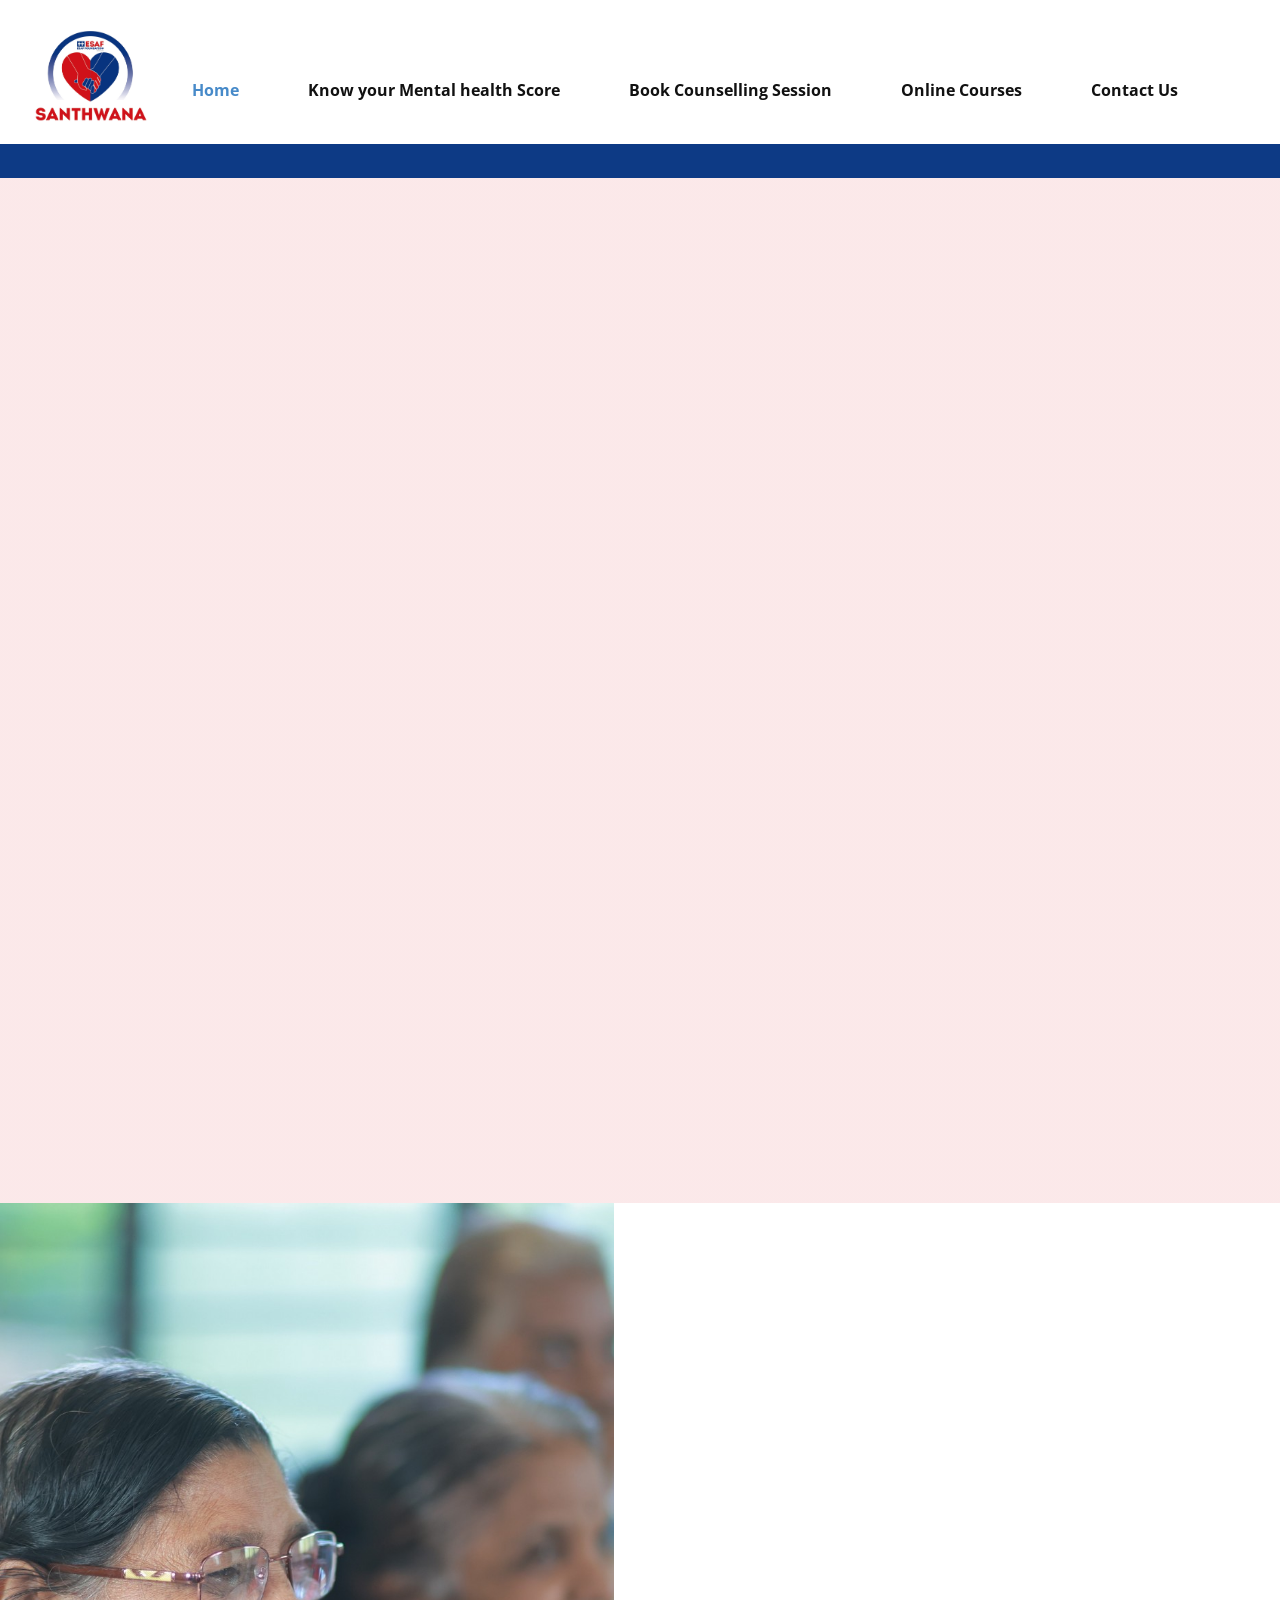
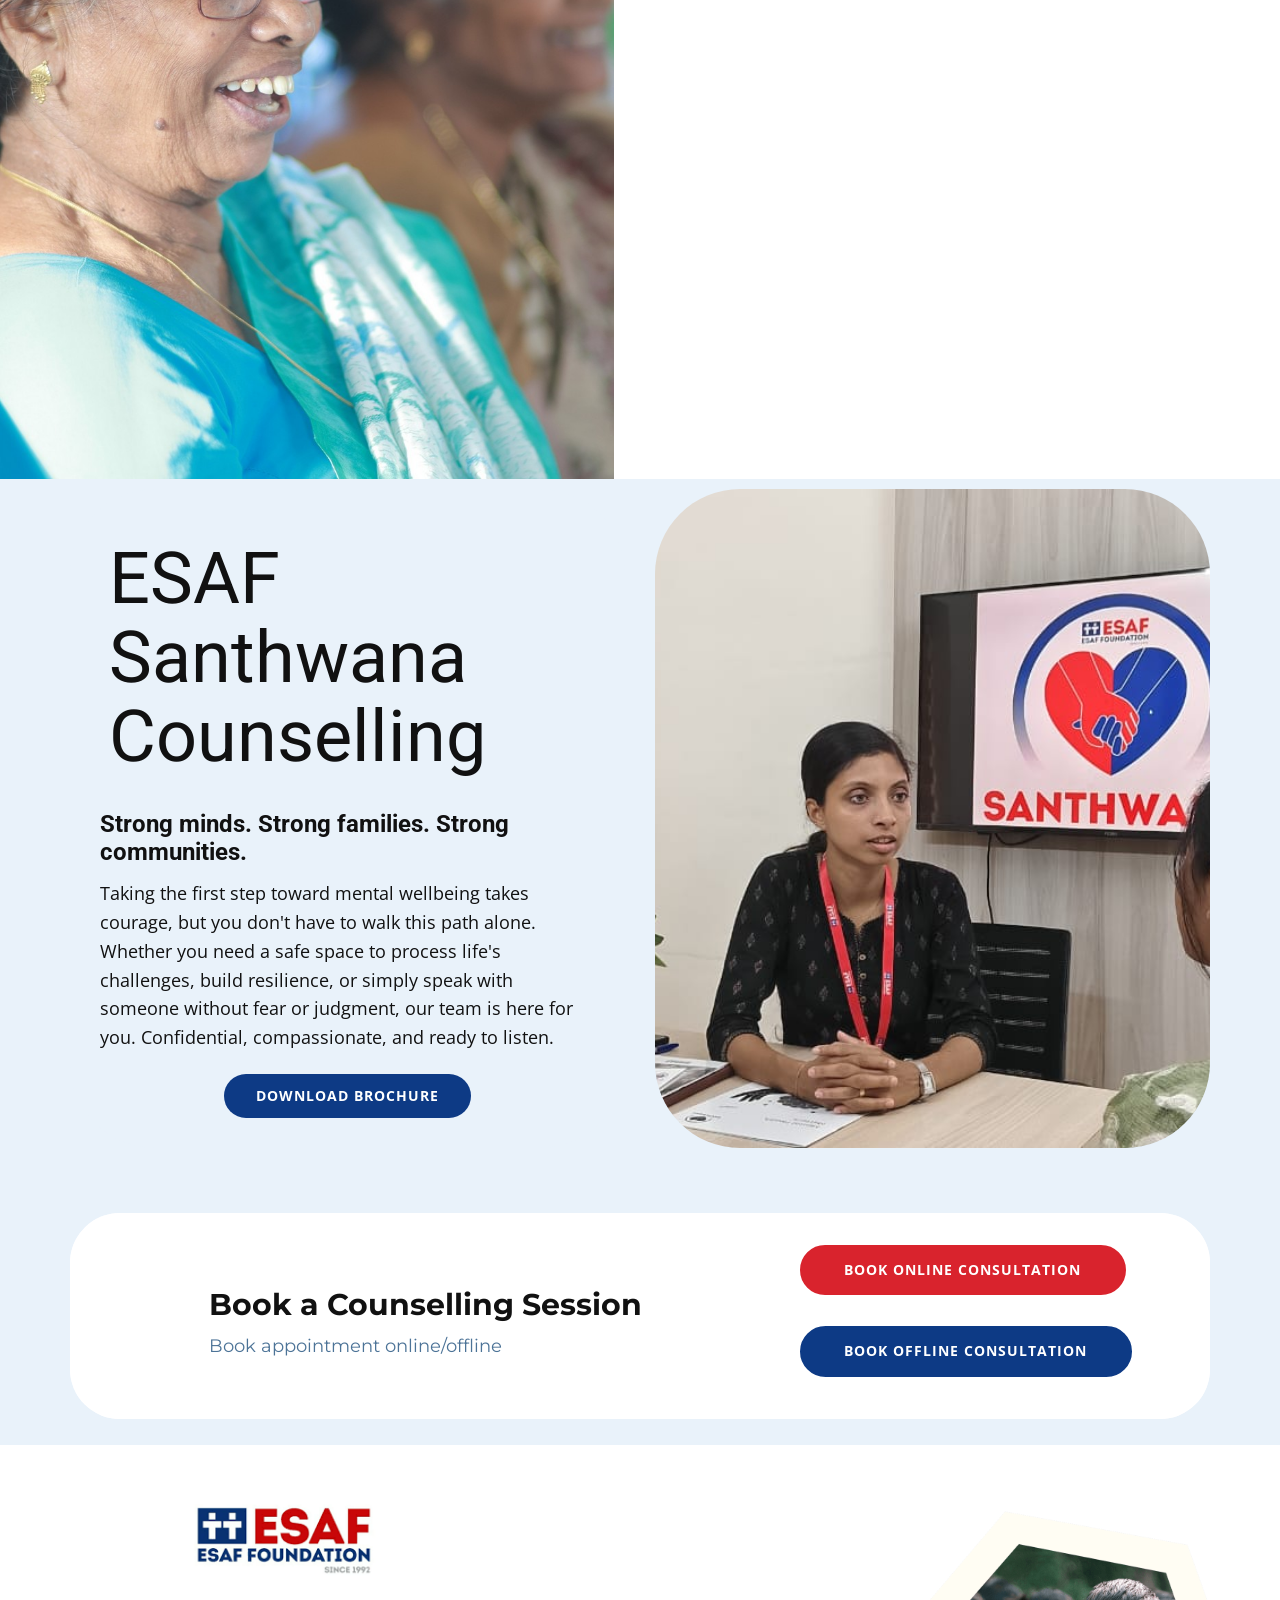
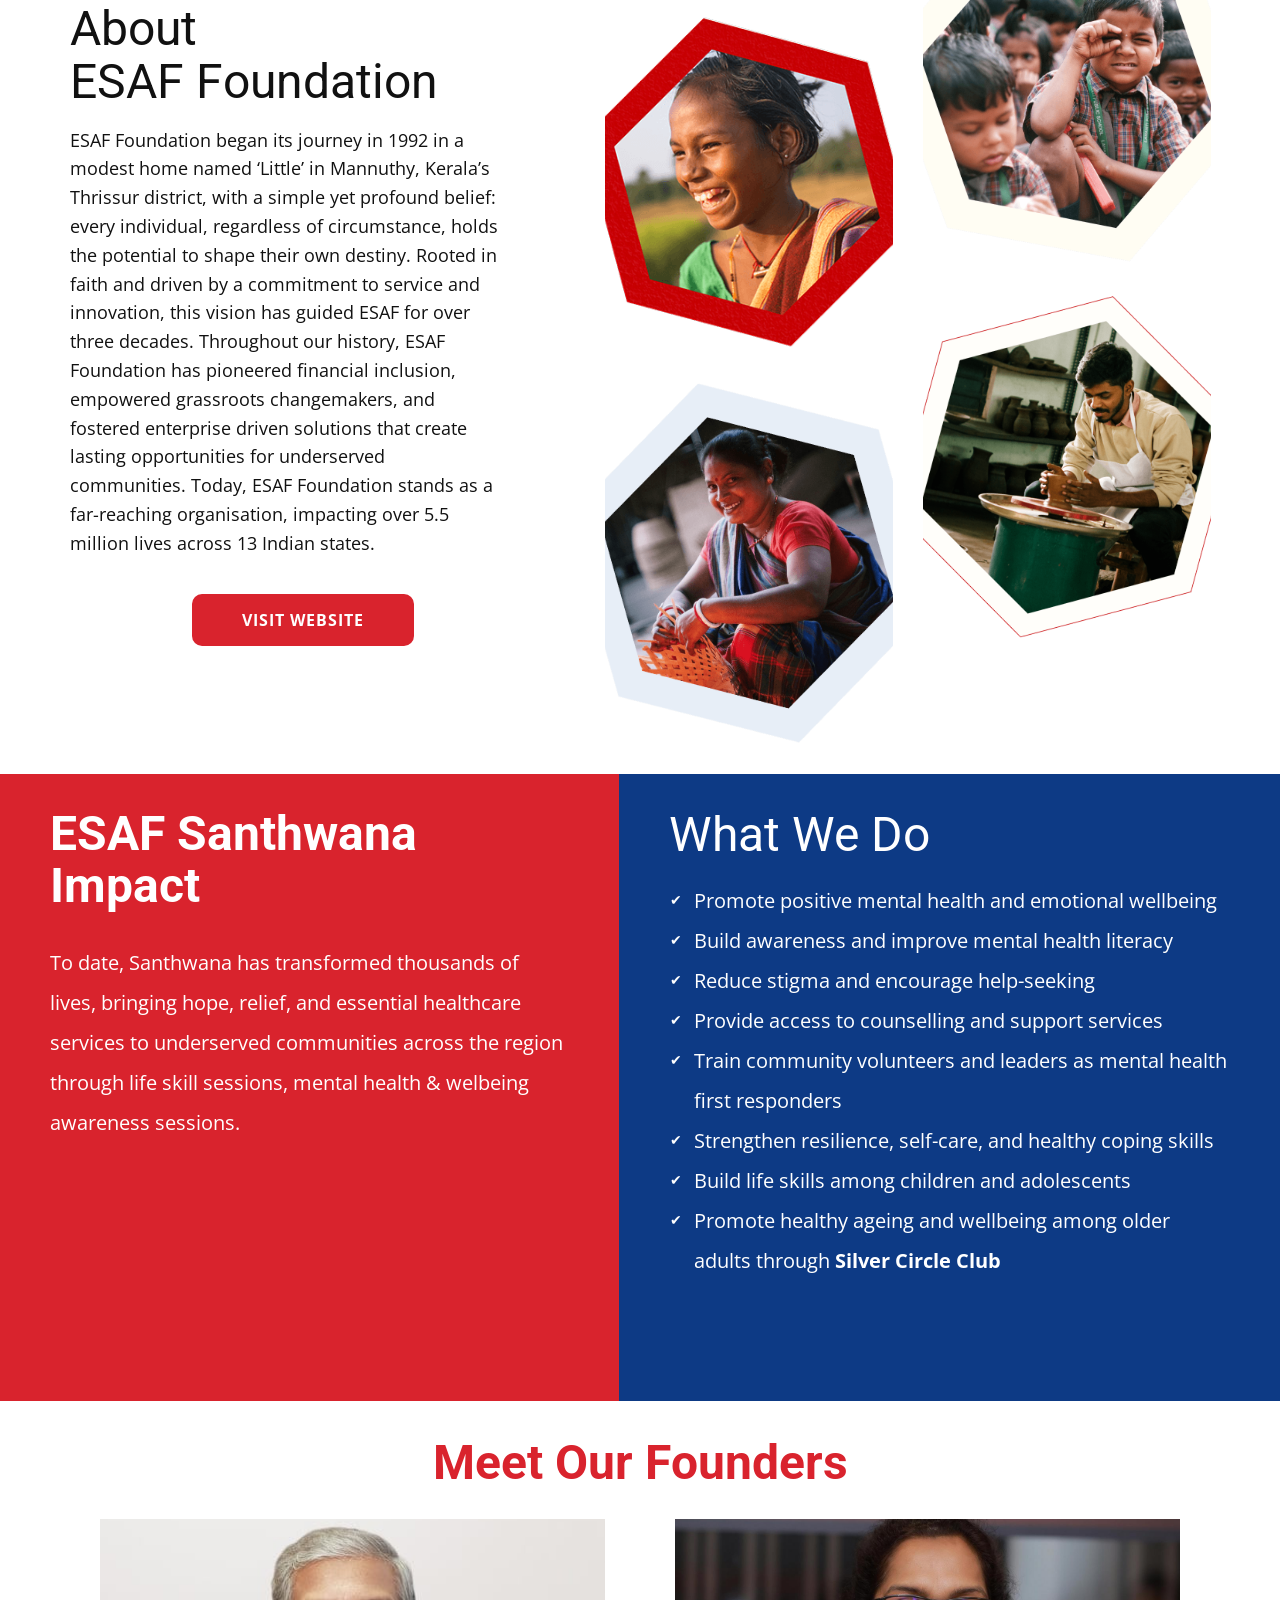
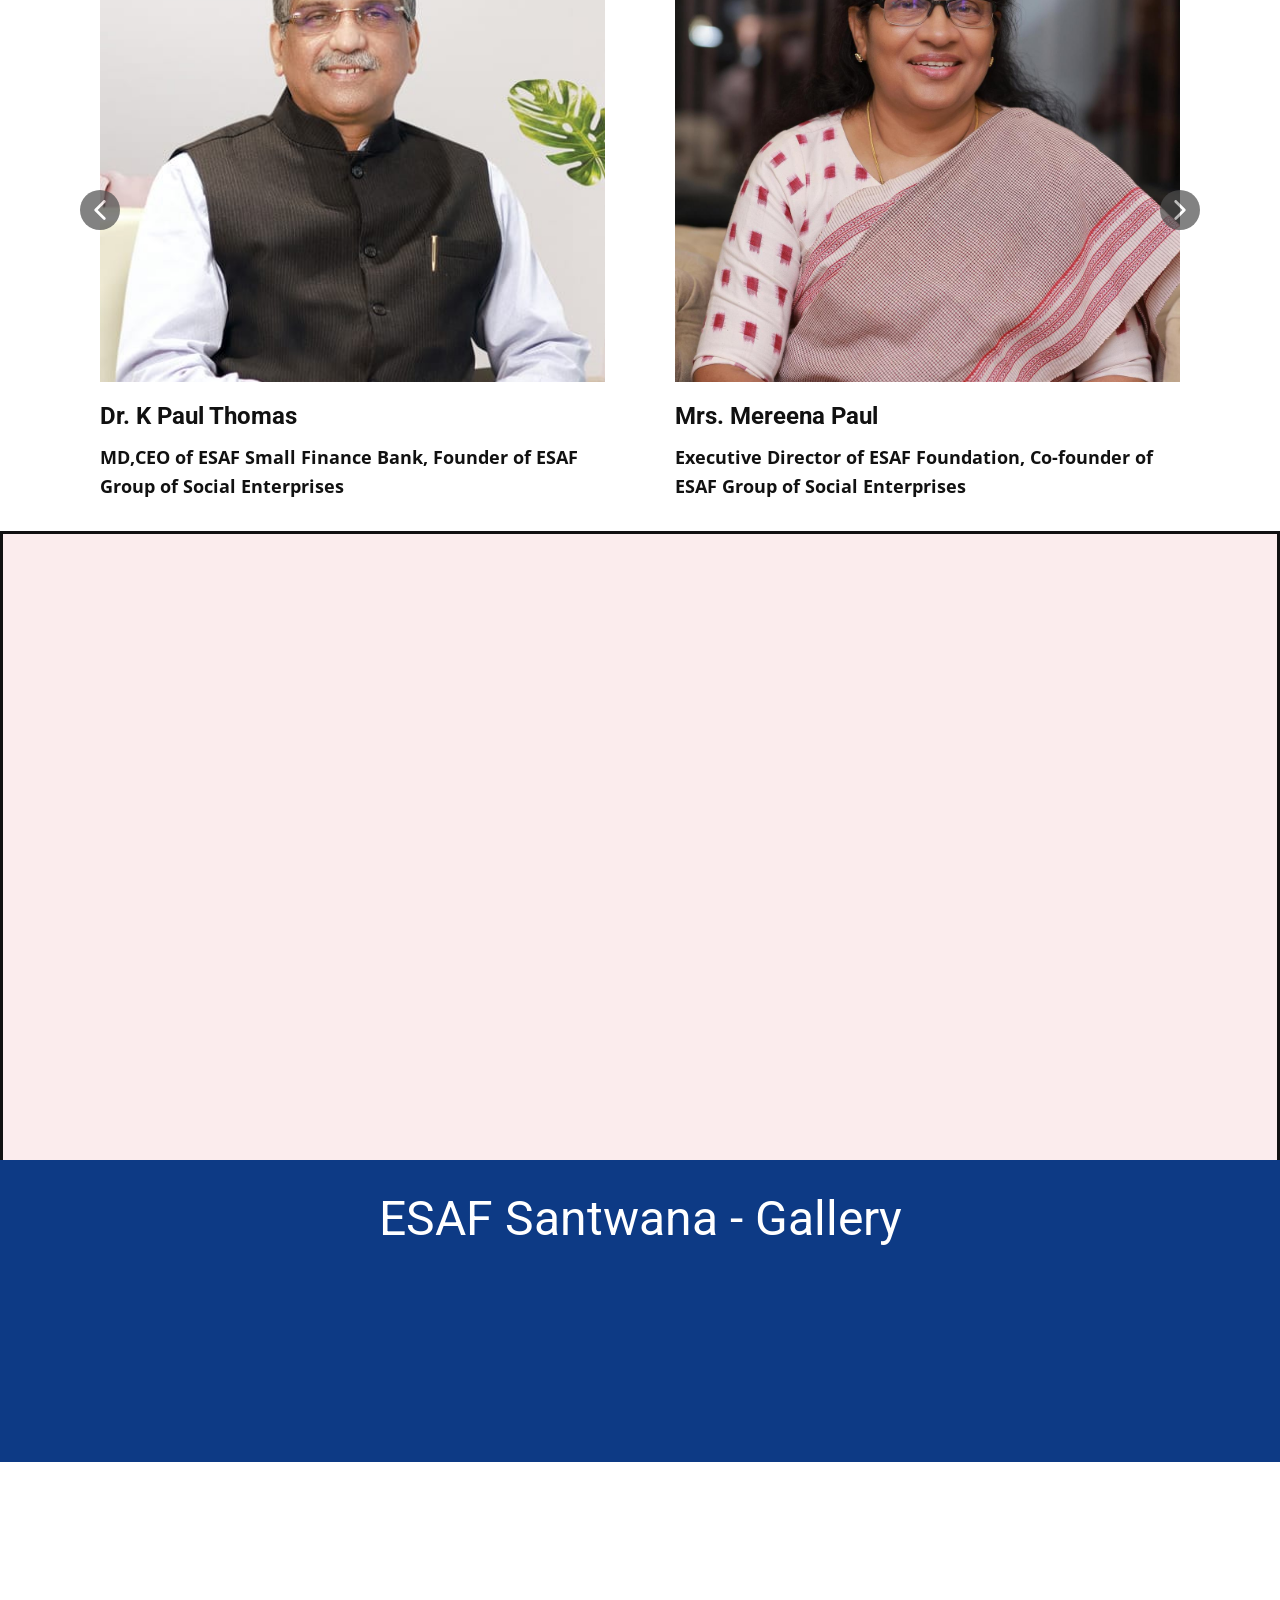
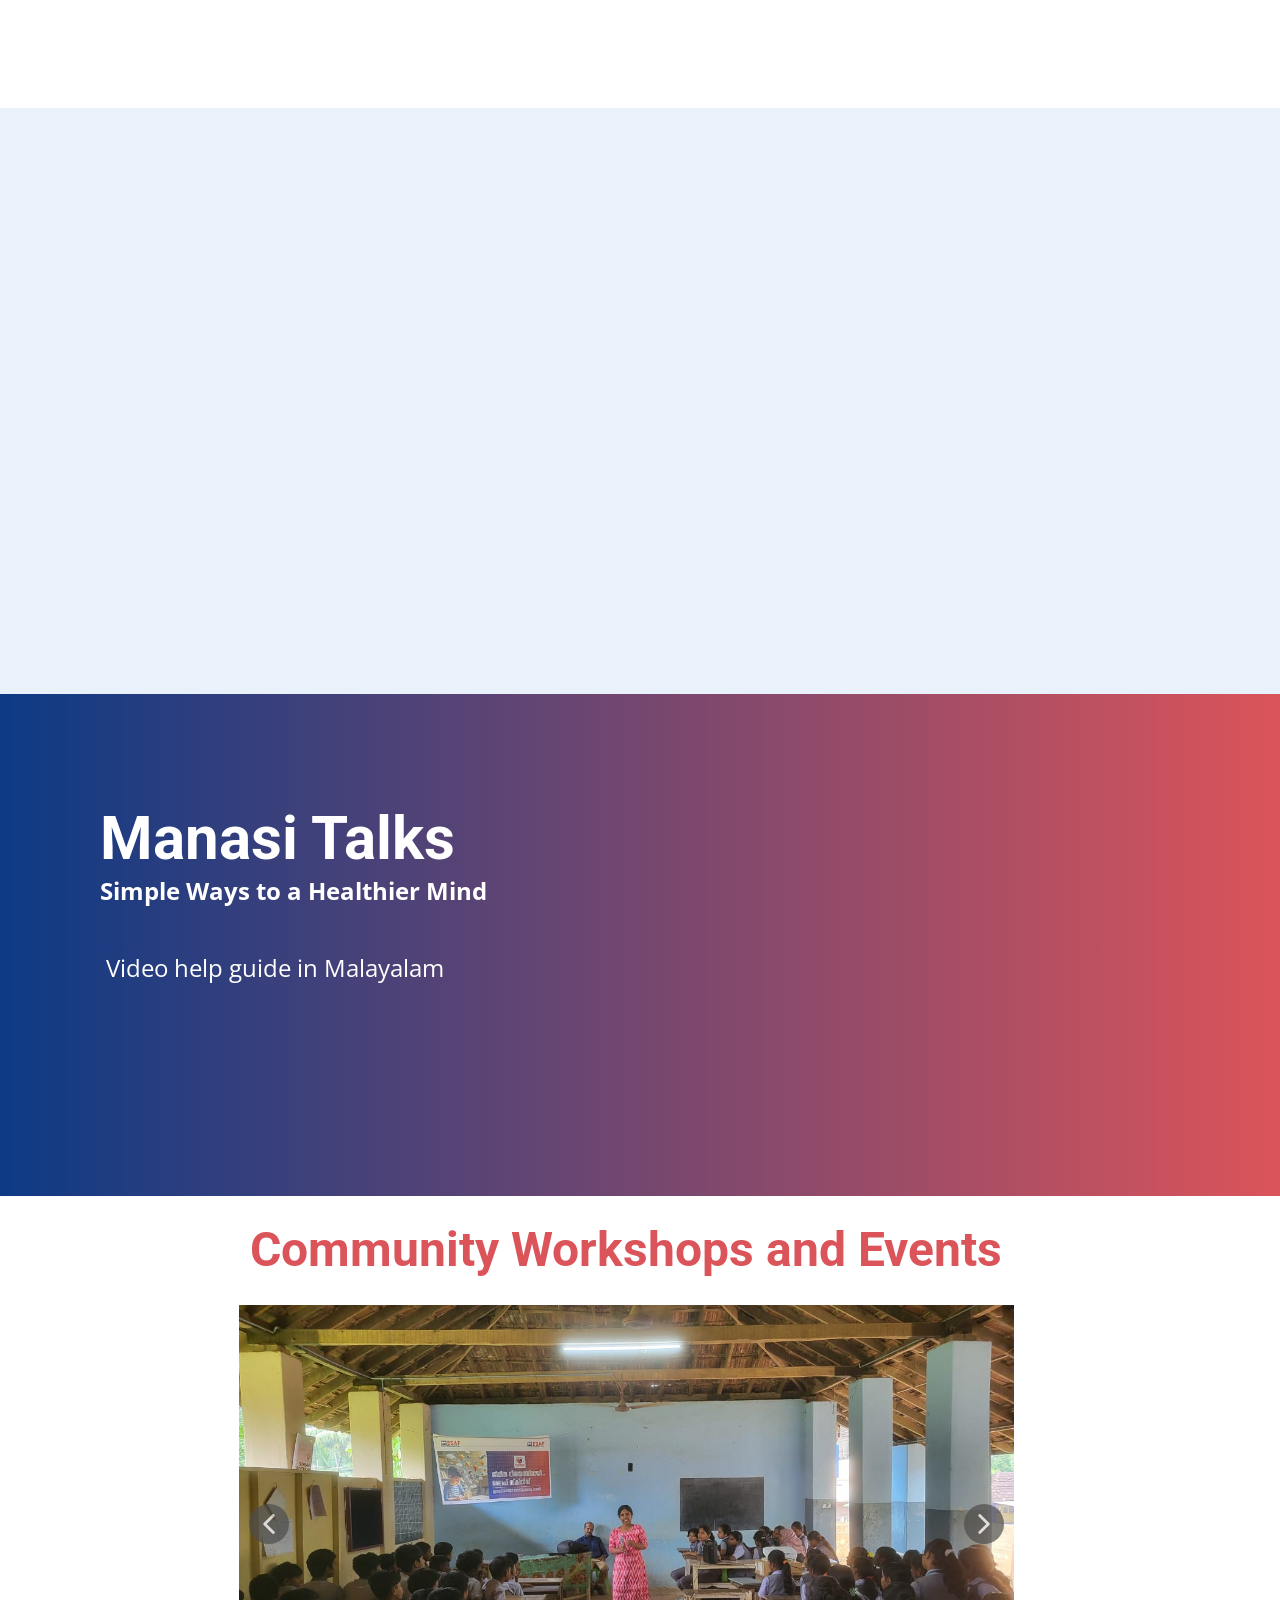
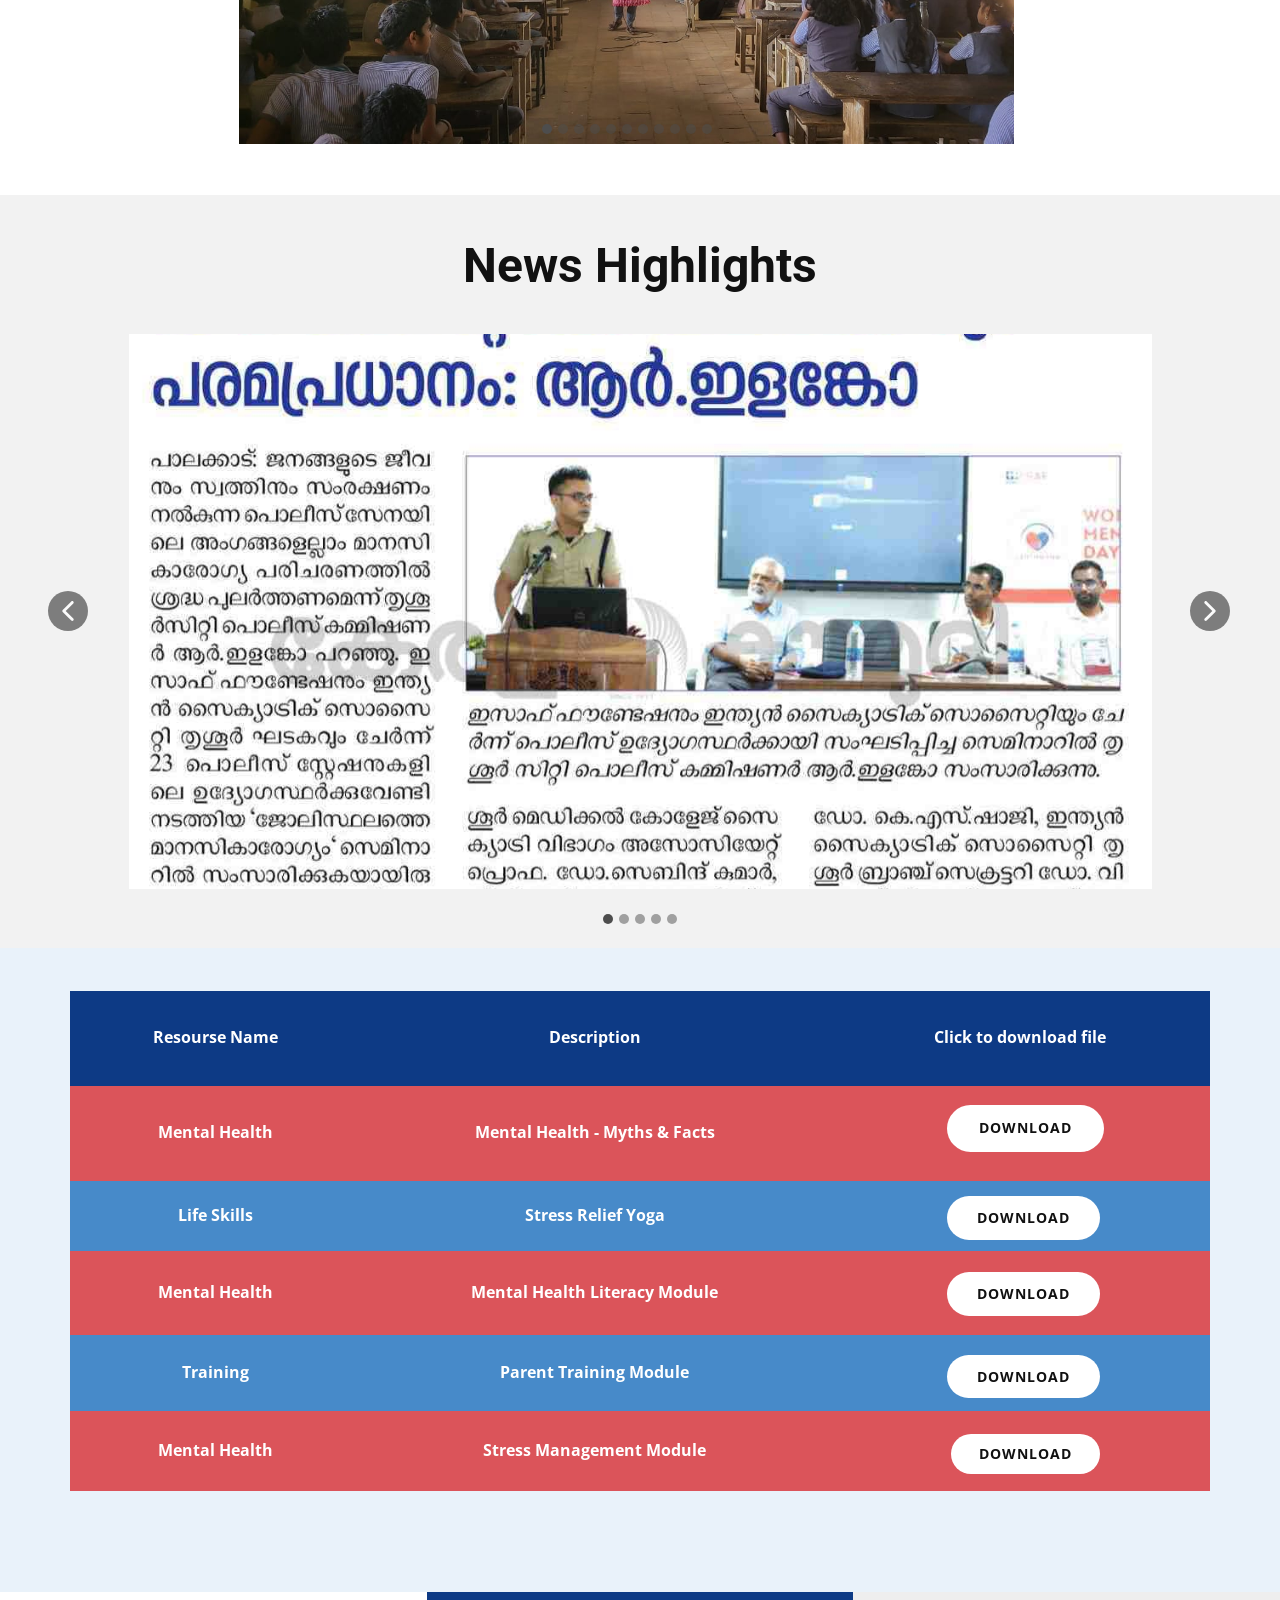
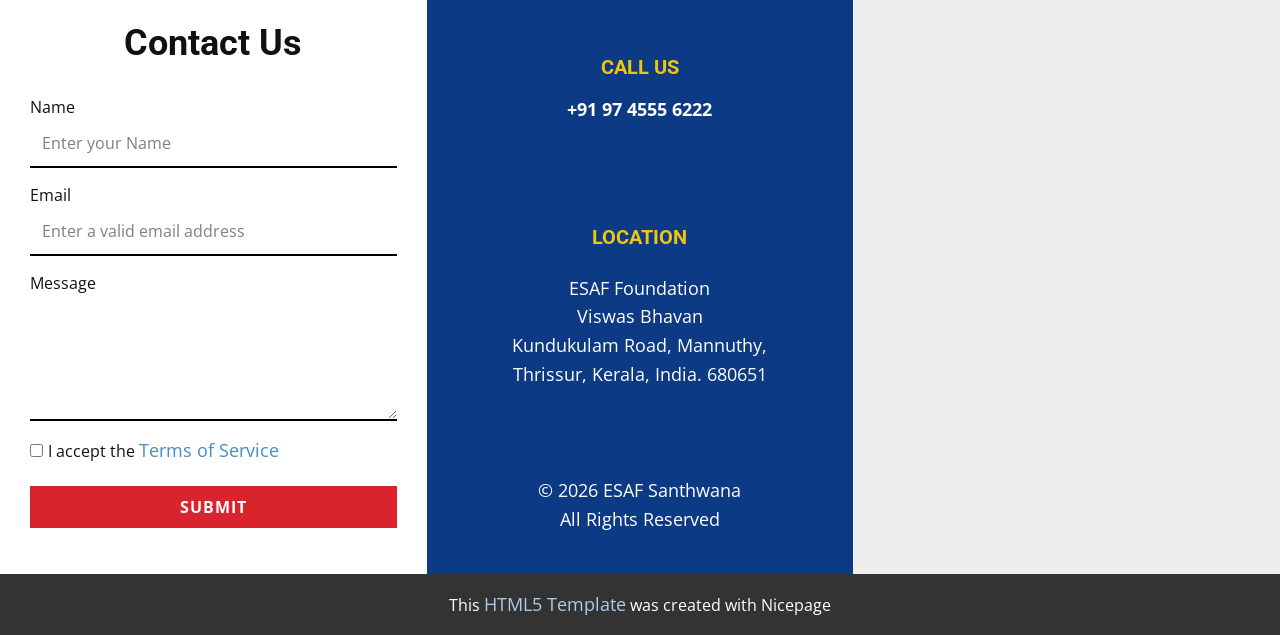
==== index.html @ f32e1648 "Add files via upload" ====
<!DOCTYPE html>
<html style="font-size: 16px;" lang="en"><head>
    <meta name="viewport" content="width=device-width, initial-scale=1.0">
    <meta charset="utf-8">
    <meta name="keywords" content="​Transform your&nbsp;health embrace life today!, ​Find Your Harmony and Health, Wellness Center, ​We provide&nbsp;services for you, ​Start Your Wellness Journey Today, ​Our Integrative Approach, ​Wellbeing workshops">
    <meta name="description" content="">
    <title>Home</title>
    <link rel="stylesheet" href="nicepage.css" media="screen">
<link rel="stylesheet" href="index.css" media="screen">
    <script class="u-script" type="text/javascript" src="jquery.js" defer=""></script>
    <script class="u-script" type="text/javascript" src="nicepage.js" defer=""></script>
    <meta name="generator" content="Nicepage 8.6.23, nicepage.com">
    <meta property="og:title" content="ESAF Santhwana">
    <meta property="og:description" content="A CSR project of ESAF Small Finance Bank">
    <meta property="og:image" content="images/resized.png">
    <link rel="icon" href="images/SanthwanaLogo.jpg">
    
    
    
    
    
    
    
    
    
    
    
    
    
    
    
    
    
    
    <link id="u-page-google-font" rel="stylesheet" href="https://fonts.googleapis.com/css2?display=swap&amp;family=Roboto:ital,wght@0,100;0,200;0,300;0,400;0,500;0,600;0,700;0,800;0,900;1,100;1,200;1,300;1,400;1,500;1,600;1,700;1,800;1,900&amp;family=Open+Sans:ital,wght@0,300;0,400;0,500;0,600;0,700;0,800;1,300;1,400;1,500;1,600;1,700;1,800&amp;family=Montserrat:ital,wght@0,100;0,200;0,300;0,400;0,500;0,600;0,700;0,800;0,900;1,100;1,200;1,300;1,400;1,500;1,600;1,700;1,800;1,900">
    <script type="application/ld+json">{
		"@context": "http://schema.org",
		"@type": "Organization",
		"name": "ESAF Santwana"
}</script>
    <meta name="theme-color" content="#478ac9">
    <meta property="og:type" content="website">
  <meta name="referrer" content="origin"><meta data-intl-tel-input-cdn-path="intlTelInput/"></head>
  <body data-home-page="Home.html" data-home-page-title="Home" data-path-to-root="./" data-include-products="false" class="u-body u-clearfix u-xl-mode" data-lang="en"><header class="u-clearfix u-header u-header" id="header"><div class="u-clearfix u-sheet u-valign-middle-xs u-sheet-1">
        <img class="u-image u-image-default u-preserve-proportions u-image-1" src="images/SanthwanaLogo.jpg?rand=093e" alt="" data-image-width="633" data-image-height="633">
        <nav class="u-menu u-menu-one-level u-offcanvas u-menu-1" role="navigation" aria-label="Menu navigation">
          <div class="menu-collapse" style="font-size: 1rem; letter-spacing: 0px; font-weight: 700;">
            <a class="u-button-style u-custom-left-right-menu-spacing u-custom-padding-bottom u-custom-text-hover-color u-custom-top-bottom-menu-spacing u-hamburger-link u-nav-link u-text-active-palette-1-base u-text-hover-palette-2-base u-hamburger-link-1" href="#" tabindex="-1" aria-label="Open menu" aria-controls="261f">
              <svg class="u-svg-link" viewBox="0 0 24 24"><use xlink:href="#menu-hamburger"></use></svg>
              <svg class="u-svg-content" version="1.1" id="menu-hamburger" viewBox="0 0 16 16" x="0px" y="0px" xmlns:xlink="http://www.w3.org/1999/xlink" xmlns="http://www.w3.org/2000/svg"><g><rect y="1" width="16" height="2"></rect><rect y="7" width="16" height="2"></rect><rect y="13" width="16" height="2"></rect>
</g></svg>
            </a>
          </div>
          <div class="u-custom-menu u-nav-container">
            <ul class="u-nav u-unstyled u-nav-1" role="menubar"><li role="none" class="u-nav-item"><a role="menuitem" class="u-button-style u-nav-link u-text-active-palette-1-base u-text-hover-palette-1-base u-nav-link-2" href="./">Home</a>
</li><li role="none" class="u-nav-item"><a role="menuitem" class="u-button-style u-nav-link u-text-active-palette-1-base u-text-hover-palette-1-base u-nav-link-2" href="Know-your-Mental-Health-Score.html" target="_blank">Know your Mental health Score</a>
</li><li role="none" class="u-nav-item"><a role="menuitem" class="u-button-style u-nav-link u-text-active-palette-1-base u-text-hover-palette-1-base u-nav-link-2" href="Book-Counselling-Session.html" target="_blank">Book Counselling Session</a>
</li><li role="none" class="u-nav-item"><a role="menuitem" class="u-button-style u-nav-link u-text-active-palette-1-base u-text-hover-palette-1-base u-nav-link-2" href="Online-Courses.html" target="_blank">Online Courses</a>
</li><li role="none" class="u-nav-item"><a tabindex="-1" role="menuitem" class="u-button-style u-nav-link u-text-active-palette-1-base u-text-hover-palette-1-base u-nav-link-2" href="./#block-24" data-page-id="1332116969" target="_blank">Contact Us</a>
</li></ul>
          </div>
          <div class="u-custom-menu u-nav-container-collapse" id="261f" role="region" aria-label="Menu panel">
            <div class="u-black u-container-style u-inner-container-layout u-opacity u-opacity-95 u-sidenav">
              <div class="u-inner-container-layout u-sidenav-overflow">
                <div class="u-menu-close" tabindex="-1" aria-label="Close menu"></div>
                <ul class="u-align-center u-nav u-popupmenu-items u-unstyled u-nav-2" role="menubar"><li role="none" class="u-nav-item"><a role="menuitem" class="u-button-style u-nav-link" href="./">Home</a>
</li><li role="none" class="u-nav-item"><a role="menuitem" class="u-button-style u-nav-link" href="Know-your-Mental-Health-Score.html" target="_blank">Know your Mental health Score</a>
</li><li role="none" class="u-nav-item"><a role="menuitem" class="u-button-style u-nav-link" href="Book-Counselling-Session.html" target="_blank">Book Counselling Session</a>
</li><li role="none" class="u-nav-item"><a role="menuitem" class="u-button-style u-nav-link" href="Online-Courses.html" target="_blank">Online Courses</a>
</li><li role="none" class="u-nav-item"><a tabindex="-1" role="menuitem" class="u-button-style u-nav-link" href="./#block-24" data-page-id="1332116969" target="_blank">Contact Us</a>
</li></ul>
              </div>
            </div>
            <div class="u-black u-menu-overlay u-opacity u-opacity-70"></div>
          </div>
        </nav>
      </div></header>
    <section class="u-clearfix u-color-var u-section-1" id="block-9">
      <div class="u-clearfix u-sheet u-sheet-1"></div>
    </section>
    <section class="u-align-center u-clearfix u-container-align-center u-shading u-valign-top-lg u-section-2" src="" id="block-13">
      <div class="u-container-style u-expanded-width u-group u-image u-shading u-image-1" data-image-width="1600" data-image-height="928" data-animation-name="customAnimationIn" data-animation-duration="1000" data-animation-delay="0" data-animation-direction="">
        <div class="u-container-layout u-container-layout-1">
          <h2 class="u-align-center u-text u-text-1">ESAF Santhwana <br>A Project of ESAF Foundation
          </h2>
        </div>
      </div>
      <div class="data-layout-selected u-clearfix u-gutter-30 u-layout-wrap u-layout-wrap-1">
        <div class="u-layout">
          <div class="u-layout-row">
            <div class="u-size-15 u-size-30-md">
              <div class="u-layout-col">
                <div class="u-container-style u-layout-cell u-size-20 u-layout-cell-1">
                  <div class="u-container-layout u-container-layout-2"></div>
                </div>
                <div class="u-align-center u-container-align-center u-container-style u-layout-cell u-radius u-shape-round u-size-40 u-white u-layout-cell-2" data-animation-name="customAnimationIn" data-animation-duration="1500" data-animation-delay="250">
                  <div class="u-container-layout u-valign-top-xl u-container-layout-3"><span class="u-align-center u-icon u-icon-circle u-palette-1-light-3 u-text-palette-1-base u-icon-1" data-animation-name="" data-animation-duration="0" data-animation-delay="0" data-animation-direction=""><svg class="u-svg-link" preserveAspectRatio="xMidYMin slice" viewBox="0 0 60 60" style=""><use xlink:href="#svg-7fd7"></use></svg><svg class="u-svg-content" viewBox="0 0 60 60" x="0px" y="0px" id="svg-7fd7" style="enable-background:new 0 0 60 60;"><g><path d="M55.014,45.389l-9.553-4.776C44.56,40.162,44,39.256,44,38.248v-3.381c0.229-0.28,0.47-0.599,0.719-0.951
		c1.239-1.75,2.232-3.698,2.954-5.799C49.084,27.47,50,26.075,50,24.5v-4c0-0.963-0.36-1.896-1-2.625v-5.319
		c0.056-0.55,0.276-3.824-2.092-6.525C44.854,3.688,41.521,2.5,37,2.5s-7.854,1.188-9.908,3.53
		c-2.368,2.701-2.148,5.976-2.092,6.525v5.319c-0.64,0.729-1,1.662-1,2.625v4c0,1.217,0.553,2.352,1.497,3.109
		c0.916,3.627,2.833,6.36,3.503,7.237v3.309c0,0.968-0.528,1.856-1.377,2.32l-8.921,4.866c-2.9,1.582-4.701,4.616-4.701,7.92V57.5
		h46v-4.043C60,50.019,58.089,46.927,55.014,45.389z"></path><path d="M17.983,44.025l8.921-4.866c0.367-0.201,0.596-0.586,0.596-1.004v-2.814c-0.885-1.232-2.446-3.712-3.337-6.91
		C23.1,27.399,22.5,25.994,22.5,24.5v-4c0-1.124,0.352-2.219,1-3.141v-4.733c-0.034-0.383-0.074-1.269,0.096-2.395
		C22.219,9.751,20.687,9.5,19,9.5c-10.389,0-10.994,8.855-11,9v4.579c-0.648,0.706-1,1.521-1,2.33v3.454
		c0,1.079,0.483,2.085,1.311,2.765c0.825,3.11,2.854,5.46,3.644,6.285v2.743c0,0.787-0.428,1.509-1.171,1.915l-6.653,4.173
		C1.583,48.134,0,50.801,0,53.703V57.5h12.5v-4.238C12.5,49.409,14.601,45.87,17.983,44.025z"></path>
</g></svg></span>
                    <h4 class="u-align-center u-text u-text-2">Manomithra</h4>
                    <p class="u-align-center u-text u-text-3" data-animation-out="0">Manomithra is a curriculam based training to prepare people to be&nbsp;mental health first responders</p>
                  </div>
                </div>
              </div>
            </div>
            <div class="u-size-15 u-size-30-md">
              <div class="u-layout-col">
                <div class="u-align-center u-container-align-center u-container-style u-layout-cell u-radius u-shape-round u-size-40 u-white u-layout-cell-3" data-animation-name="customAnimationIn" data-animation-duration="1500" data-animation-delay="250">
                  <div class="u-container-layout u-container-layout-4"><span class="u-align-center u-icon u-icon-circle u-palette-1-light-3 u-text-palette-1-base u-icon-2" data-animation-name="" data-animation-duration="0" data-animation-delay="0" data-animation-direction=""><svg class="u-svg-link" preserveAspectRatio="xMidYMin slice" viewBox="0 0 55 55" style=""><use xlink:href="#svg-4759"></use></svg><svg class="u-svg-content" viewBox="0 0 55 55" x="0px" y="0px" id="svg-4759" style="enable-background:new 0 0 55 55;"><path d="M55,27.5C55,12.337,42.663,0,27.5,0S0,12.337,0,27.5c0,8.009,3.444,15.228,8.926,20.258l-0.026,0.023l0.892,0.752
	c0.058,0.049,0.121,0.089,0.179,0.137c0.474,0.393,0.965,0.766,1.465,1.127c0.162,0.117,0.324,0.234,0.489,0.348
	c0.534,0.368,1.082,0.717,1.642,1.048c0.122,0.072,0.245,0.142,0.368,0.212c0.613,0.349,1.239,0.678,1.88,0.98
	c0.047,0.022,0.095,0.042,0.142,0.064c2.089,0.971,4.319,1.684,6.651,2.105c0.061,0.011,0.122,0.022,0.184,0.033
	c0.724,0.125,1.456,0.225,2.197,0.292c0.09,0.008,0.18,0.013,0.271,0.021C25.998,54.961,26.744,55,27.5,55
	c0.749,0,1.488-0.039,2.222-0.098c0.093-0.008,0.186-0.013,0.279-0.021c0.735-0.067,1.461-0.164,2.178-0.287
	c0.062-0.011,0.125-0.022,0.187-0.034c2.297-0.412,4.495-1.109,6.557-2.055c0.076-0.035,0.153-0.068,0.229-0.104
	c0.617-0.29,1.22-0.603,1.811-0.936c0.147-0.083,0.293-0.167,0.439-0.253c0.538-0.317,1.067-0.648,1.581-1
	c0.185-0.126,0.366-0.259,0.549-0.391c0.439-0.316,0.87-0.642,1.289-0.983c0.093-0.075,0.193-0.14,0.284-0.217l0.915-0.764
	l-0.027-0.023C51.523,42.802,55,35.55,55,27.5z M2,27.5C2,13.439,13.439,2,27.5,2S53,13.439,53,27.5
	c0,7.577-3.325,14.389-8.589,19.063c-0.294-0.203-0.59-0.385-0.893-0.537l-8.467-4.233c-0.76-0.38-1.232-1.144-1.232-1.993v-2.957
	c0.196-0.242,0.403-0.516,0.617-0.817c1.096-1.548,1.975-3.27,2.616-5.123c1.267-0.602,2.085-1.864,2.085-3.289v-3.545
	c0-0.867-0.318-1.708-0.887-2.369v-4.667c0.052-0.52,0.236-3.448-1.883-5.864C34.524,9.065,31.541,8,27.5,8
	s-7.024,1.065-8.867,3.168c-2.119,2.416-1.935,5.346-1.883,5.864v4.667c-0.568,0.661-0.887,1.502-0.887,2.369v3.545
	c0,1.101,0.494,2.128,1.34,2.821c0.81,3.173,2.477,5.575,3.093,6.389v2.894c0,0.816-0.445,1.566-1.162,1.958l-7.907,4.313
	c-0.252,0.137-0.502,0.297-0.752,0.476C5.276,41.792,2,35.022,2,27.5z"></path></svg></span>
                    <h4 class="u-align-center u-text u-text-4">Santwanasparsham</h4>
                    <p class="u-align-center u-text u-text-5">Mental health awareness creation through community workshops, online sessions and campaigns/events for specific groups</p>
                  </div>
                </div>
                <div class="u-container-style u-hidden-xs u-layout-cell u-size-20 u-layout-cell-4">
                  <div class="u-container-layout u-container-layout-5"></div>
                </div>
              </div>
            </div>
            <div class="u-size-15 u-size-30-md">
              <div class="u-layout-col">
                <div class="u-container-style u-hidden-xs u-layout-cell u-size-20 u-layout-cell-5">
                  <div class="u-container-layout u-container-layout-6"></div>
                </div>
                <div class="u-align-center u-container-align-center u-container-style u-layout-cell u-radius u-shape-round u-size-40 u-white u-layout-cell-6" data-animation-name="customAnimationIn" data-animation-duration="1500" data-animation-delay="250">
                  <div class="u-container-layout u-valign-top-xl u-container-layout-7"><span class="u-align-center u-icon u-icon-circle u-palette-1-light-3 u-text-palette-1-base u-icon-3" data-animation-name="" data-animation-duration="0" data-animation-delay="0" data-animation-direction=""><svg class="u-svg-link" preserveAspectRatio="xMidYMin slice" viewBox="0 0 60 60" style=""><use xlink:href="#svg-25fa"></use></svg><svg class="u-svg-content" viewBox="0 0 60 60" x="0px" y="0px" id="svg-25fa" style="enable-background:new 0 0 60 60;"><path d="M55.014,45.389l-9.553-4.776C44.56,40.162,44,39.256,44,38.248v-3.381c0.229-0.28,0.47-0.599,0.719-0.951
	c1.239-1.75,2.232-3.698,2.954-5.799C49.084,27.47,50,26.075,50,24.5v-4c0-0.963-0.36-1.896-1-2.625v-5.319
	c0.056-0.55,0.276-3.824-2.092-6.525C44.854,3.688,41.521,2.5,37,2.5s-7.854,1.188-9.908,3.53c-1.435,1.637-1.918,3.481-2.064,4.805
	C23.314,9.949,21.294,9.5,19,9.5c-10.389,0-10.994,8.855-11,9v4.579c-0.648,0.706-1,1.521-1,2.33v3.454
	c0,1.079,0.483,2.085,1.311,2.765c0.825,3.11,2.854,5.46,3.644,6.285v2.743c0,0.787-0.428,1.509-1.171,1.915l-6.653,4.173
	C1.583,48.134,0,50.801,0,53.703V57.5h14h2h44v-4.043C60,50.019,58.089,46.927,55.014,45.389z M14,53.262V55.5H2v-1.797
	c0-2.17,1.184-4.164,3.141-5.233l6.652-4.173c1.333-0.727,2.161-2.121,2.161-3.641v-3.591l-0.318-0.297
	c-0.026-0.024-2.683-2.534-3.468-5.955l-0.091-0.396l-0.342-0.22C9.275,29.899,9,29.4,9,28.863v-3.454
	c0-0.36,0.245-0.788,0.671-1.174L10,23.938l-0.002-5.38C10.016,18.271,10.537,11.5,19,11.5c2.393,0,4.408,0.553,6,1.644v4.731
	c-0.64,0.729-1,1.662-1,2.625v4c0,0.304,0.035,0.603,0.101,0.893c0.027,0.116,0.081,0.222,0.118,0.334
	c0.055,0.168,0.099,0.341,0.176,0.5c0.001,0.002,0.002,0.003,0.003,0.005c0.256,0.528,0.629,1,1.099,1.377
	c0.005,0.019,0.011,0.036,0.016,0.054c0.06,0.229,0.123,0.457,0.191,0.68l0.081,0.261c0.014,0.046,0.031,0.093,0.046,0.139
	c0.035,0.108,0.069,0.215,0.105,0.321c0.06,0.175,0.123,0.356,0.196,0.553c0.031,0.082,0.065,0.156,0.097,0.237
	c0.082,0.209,0.164,0.411,0.25,0.611c0.021,0.048,0.039,0.1,0.06,0.147l0.056,0.126c0.026,0.058,0.053,0.11,0.079,0.167
	c0.098,0.214,0.194,0.421,0.294,0.621c0.016,0.032,0.031,0.067,0.047,0.099c0.063,0.125,0.126,0.243,0.189,0.363
	c0.108,0.206,0.214,0.4,0.32,0.588c0.052,0.092,0.103,0.182,0.154,0.269c0.144,0.246,0.281,0.472,0.414,0.682
	c0.029,0.045,0.057,0.092,0.085,0.135c0.242,0.375,0.452,0.679,0.626,0.916c0.046,0.063,0.086,0.117,0.125,0.17
	c0.022,0.029,0.052,0.071,0.071,0.097v3.309c0,0.968-0.528,1.856-1.377,2.32l-2.646,1.443l-0.461-0.041l-0.188,0.395l-5.626,3.069
	C15.801,46.924,14,49.958,14,53.262z M58,55.5H16v-2.238c0-2.571,1.402-4.934,3.659-6.164l8.921-4.866
	C30.073,41.417,31,39.854,31,38.155v-4.018v-0.001l-0.194-0.232l-0.038-0.045c-0.002-0.003-0.064-0.078-0.165-0.21
	c-0.006-0.008-0.012-0.016-0.019-0.024c-0.053-0.069-0.115-0.152-0.186-0.251c-0.001-0.002-0.002-0.003-0.003-0.005
	c-0.149-0.207-0.336-0.476-0.544-0.8c-0.005-0.007-0.009-0.015-0.014-0.022c-0.098-0.153-0.202-0.32-0.308-0.497
	c-0.008-0.013-0.016-0.026-0.024-0.04c-0.226-0.379-0.466-0.808-0.705-1.283c0,0-0.001-0.001-0.001-0.002
	c-0.127-0.255-0.254-0.523-0.378-0.802l0,0c-0.017-0.039-0.035-0.077-0.052-0.116h0c-0.055-0.125-0.11-0.256-0.166-0.391
	c-0.02-0.049-0.04-0.1-0.06-0.15c-0.052-0.131-0.105-0.263-0.161-0.414c-0.102-0.272-0.198-0.556-0.29-0.849l-0.055-0.178
	c-0.006-0.02-0.013-0.04-0.019-0.061c-0.094-0.316-0.184-0.639-0.26-0.971l-0.091-0.396l-0.341-0.22
	C26.346,25.803,26,25.176,26,24.5v-4c0-0.561,0.238-1.084,0.67-1.475L27,18.728V12.5v-0.354l-0.027-0.021
	c-0.034-0.722,0.009-2.935,1.623-4.776C30.253,5.458,33.081,4.5,37,4.5c3.905,0,6.727,0.951,8.386,2.828
	c1.947,2.201,1.625,5.017,1.623,5.041L47,18.728l0.33,0.298C47.762,19.416,48,19.939,48,20.5v4c0,0.873-0.572,1.637-1.422,1.899
	l-0.498,0.153l-0.16,0.495c-0.669,2.081-1.622,4.003-2.834,5.713c-0.297,0.421-0.586,0.794-0.837,1.079L42,34.123v4.125
	c0,1.77,0.983,3.361,2.566,4.153l9.553,4.776C56.513,48.374,58,50.78,58,53.457V55.5z"></path></svg></span>
                    <h4 class="u-align-center u-text u-text-6">Counselling</h4>
                    <p class="u-align-center u-text u-text-palette-5-dark-2 u-text-7"> Provide
     access to counselling and support services</p>
                  </div>
                </div>
              </div>
            </div>
            <div class="u-size-15 u-size-30-md">
              <div class="u-layout-col">
                <div class="u-align-center u-container-align-center u-container-style u-layout-cell u-radius u-shape-round u-size-40 u-white u-layout-cell-7" data-animation-name="customAnimationIn" data-animation-duration="1500" data-animation-delay="250">
                  <div class="u-container-layout u-container-layout-8"><span class="u-align-center u-icon u-icon-circle u-palette-1-light-3 u-text-palette-1-base u-icon-4" data-animation-name="" data-animation-duration="0" data-animation-delay="0" data-animation-direction=""><svg class="u-svg-link" preserveAspectRatio="xMidYMin slice" viewBox="0 0 58 58" style=""><use xlink:href="#svg-eb29"></use></svg><svg class="u-svg-content" viewBox="0 0 58 58" x="0px" y="0px" id="svg-eb29" style="enable-background:new 0 0 58 58;"><path d="M50.688,48.222C55.232,43.101,58,36.369,58,29c0-7.667-2.996-14.643-7.872-19.834c0,0,0-0.001,0-0.001
	c-0.004-0.006-0.01-0.008-0.013-0.013c-5.079-5.399-12.195-8.855-20.11-9.126l-0.001-0.001L29.439,0.01C29.293,0.005,29.147,0,29,0
	s-0.293,0.005-0.439,0.01l-0.563,0.015l-0.001,0.001c-7.915,0.271-15.031,3.727-20.11,9.126c-0.004,0.005-0.01,0.007-0.013,0.013
	c0,0,0,0.001-0.001,0.002C2.996,14.357,0,21.333,0,29c0,7.369,2.768,14.101,7.312,19.222c0.006,0.009,0.006,0.019,0.013,0.028
	c0.018,0.025,0.044,0.037,0.063,0.06c5.106,5.708,12.432,9.385,20.608,9.665l0.001,0.001l0.563,0.015C28.707,57.995,28.853,58,29,58
	s0.293-0.005,0.439-0.01l0.563-0.015l0.001-0.001c8.185-0.281,15.519-3.965,20.625-9.685c0.013-0.017,0.034-0.022,0.046-0.04
	C50.682,48.241,50.682,48.231,50.688,48.222z M2.025,30h12.003c0.113,4.239,0.941,8.358,2.415,12.217
	c-2.844,1.029-5.563,2.409-8.111,4.131C4.585,41.891,2.253,36.21,2.025,30z M8.878,11.023c2.488,1.618,5.137,2.914,7.9,3.882
	C15.086,19.012,14.15,23.44,14.028,28H2.025C2.264,21.493,4.812,15.568,8.878,11.023z M55.975,28H43.972
	c-0.122-4.56-1.058-8.988-2.75-13.095c2.763-0.968,5.412-2.264,7.9-3.882C53.188,15.568,55.736,21.493,55.975,28z M28,14.963
	c-2.891-0.082-5.729-0.513-8.471-1.283C21.556,9.522,24.418,5.769,28,2.644V14.963z M28,16.963V28H16.028
	c0.123-4.348,1.035-8.565,2.666-12.475C21.7,16.396,24.821,16.878,28,16.963z M30,16.963c3.179-0.085,6.3-0.566,9.307-1.438
	c1.631,3.91,2.543,8.127,2.666,12.475H30V16.963z M30,14.963V2.644c3.582,3.125,6.444,6.878,8.471,11.036
	C35.729,14.45,32.891,14.881,30,14.963z M40.409,13.072c-1.921-4.025-4.587-7.692-7.888-10.835
	c5.856,0.766,11.125,3.414,15.183,7.318C45.4,11.017,42.956,12.193,40.409,13.072z M17.591,13.072
	c-2.547-0.879-4.991-2.055-7.294-3.517c4.057-3.904,9.327-6.552,15.183-7.318C22.178,5.38,19.512,9.047,17.591,13.072z M16.028,30
	H28v10.038c-3.307,0.088-6.547,0.604-9.661,1.541C16.932,37.924,16.141,34.019,16.028,30z M28,42.038v13.318
	c-3.834-3.345-6.84-7.409-8.884-11.917C21.983,42.594,24.961,42.124,28,42.038z M30,55.356V42.038
	c3.039,0.085,6.017,0.556,8.884,1.4C36.84,47.947,33.834,52.011,30,55.356z M30,40.038V30h11.972
	c-0.113,4.019-0.904,7.924-2.312,11.58C36.547,40.642,33.307,40.126,30,40.038z M43.972,30h12.003
	c-0.228,6.21-2.559,11.891-6.307,16.348c-2.548-1.722-5.267-3.102-8.111-4.131C43.032,38.358,43.859,34.239,43.972,30z
	 M9.691,47.846c2.366-1.572,4.885-2.836,7.517-3.781c1.945,4.36,4.737,8.333,8.271,11.698C19.328,54.958,13.823,52.078,9.691,47.846
	z M32.521,55.763c3.534-3.364,6.326-7.337,8.271-11.698c2.632,0.945,5.15,2.209,7.517,3.781
	C44.177,52.078,38.672,54.958,32.521,55.763z"></path></svg></span>
                    <h4 class="u-align-center u-text u-text-8">Online Courses</h4>
                    <p class="u-align-center u-text u-text-9">Customized Online certification courses for individuals &amp; corporates</p>
                  </div>
                </div>
                <div class="u-container-style u-hidden-xs u-layout-cell u-size-20 u-layout-cell-8">
                  <div class="u-container-layout u-container-layout-9"></div>
                </div>
              </div>
            </div>
          </div>
        </div>
      </div>
    </section>
    <section class="u-clearfix u-valign-bottom-lg u-valign-bottom-md u-valign-bottom-sm u-valign-middle-xl u-valign-middle-xs u-white u-section-3" id="block-1">
      <div class="data-layout-selected u-clearfix u-expanded-width u-gutter-10 u-layout-wrap u-layout-wrap-1">
        <div class="u-layout" style="">
          <div class="u-layout-row" style="">
            <div class="u-container-style u-image u-layout-cell u-size-29 u-image-1" data-image-width="4000" data-image-height="2667">
              <div class="u-container-layout u-container-layout-1">
                <div class="custom-expanded u-color-var u-container-style u-group u-radius u-shape-round u-group-1" data-animation-name="customAnimationIn" data-animation-duration="1000" data-animation-delay="500">
                  <div class="u-container-layout u-container-layout-2">
                    <h3 class="u-align-center u-border-3 u-text u-text-body-alt-color u-text-default u-text-1" data-animation-name="counter" data-animation-event="scroll" data-animation-duration="3000">34</h3>
                    <h5 class="u-align-left u-text u-text-body-alt-color u-text-2">Years of Experience empowering individuals</h5>
                  </div>
                </div>
              </div>
            </div>
            <div class="u-container-style u-layout-cell u-size-31 u-layout-cell-2" data-animation-name="customAnimationIn" data-animation-duration="1000" data-animation-delay="500">
              <div class="u-container-layout u-valign-middle-lg u-valign-middle-sm u-container-layout-3">
                <h2 class="u-align-center-xs u-align-left-lg u-align-left-md u-align-left-sm u-align-left-xl u-text u-text-3"> About&nbsp;<br>ESAF Santhwana
                </h2>
                <p class="u-align-left u-large-text u-text u-text-variant u-text-4"> ESAF Santhwana is a CSR project of ESAF Small Finance bank under ESAF Foundation that focuses on mental healthcare services.<br>
                  <br>At Santhwana, we empower individuals and communities with the
knowledge, skills, and support needed to build mental wellbeing, prevent mental
health challenges, and seek help without fear or shame.
                </p>
                <div class="custom-expanded u-align-center u-container-align-center u-container-align-center-lg u-container-align-center-md u-container-align-center-sm u-container-align-center-xl u-container-style u-expanded-width-lg u-expanded-width-md u-expanded-width-sm u-expanded-width-xl u-group u-shape-rectangle u-group-2">
                  <div class="u-container-layout u-valign-top-lg u-valign-top-md u-valign-top-sm u-container-layout-4">
                    <p class="u-text u-text-5"><span style="font-size: 1.125rem;">Call for Counselling</span>
                      <br>
                      <a href="tel:+12345678910" class="u-active-none u-border-none u-btn u-button-link u-button-style u-hover-none u-none u-text-palette-1-base u-btn-1"><span style="font-size: 3rem;"></span>
                      </a><span style="font-size: 3rem;">&nbsp;97 4555 6222</span>
                    </p><span class="u-align-left u-file-icon u-icon u-icon-circle u-palette-2-base u-text-white u-icon-1"><img src="images/327589-e2ced6db.png" alt=""></span>
                  </div>
                </div>
              </div>
            </div>
          </div>
        </div>
      </div>
    </section>
    <section class="u-clearfix u-color-var u-section-4" id="block-16">
      <div class="u-clearfix u-sheet u-valign-middle-lg u-valign-middle-md u-valign-middle-sm u-sheet-1">
        <div class="data-layout-selected u-clearfix u-expanded-width u-gutter-30 u-layout-wrap u-layout-wrap-1">
          <div class="u-layout">
            <div class="u-layout-row">
              <div class="u-color-var u-container-style u-layout-cell u-radius u-shape-round u-size-30 u-layout-cell-1">
                <div class="u-container-layout u-valign-middle-lg u-valign-middle-md u-valign-middle-sm u-container-layout-1">
                  <h1 class="u-align-center-xs u-align-left-lg u-align-left-md u-align-left-sm u-align-left-xl u-text u-text-default-lg u-text-default-md u-text-default-sm u-text-default-xl u-text-1">ESAF Santhwana Counselling</h1>
                  <h4 class="u-align-left u-text u-text-default u-text-2"><b>Strong minds. Strong families. Strong communities.</b>
                  </h4>
                  <p class="u-align-left u-text u-text-default u-text-3"> Taking the first step toward mental wellbeing takes courage, but you don't have to walk this path alone. Whether you need a safe space to process life's challenges, build resilience, or simply speak with someone without fear or judgment, our team is here for you. Confidential, compassionate, and ready to listen. </p>
                  <a href="https://drive.google.com/file/d/1r3z39Q6ENt0YcorIfug_J-S2DRoRFsUl/view?usp=drive_link" class="u-border-2 u-btn u-btn-round u-button-style u-color-var u-hover-palette-1-light-1 u-radius u-btn-1" target="_blank">Download Brochure </a>
                </div>
              </div>
              <div class="u-container-style u-image u-image-round u-layout-cell u-radius u-size-30 u-image-1" data-image-width="1280" data-image-height="582">
                <div class="u-container-layout u-valign-bottom-lg u-valign-bottom-md u-valign-bottom-sm u-valign-bottom-xs u-valign-top-xl u-container-layout-2"></div>
              </div>
            </div>
          </div>
        </div>
      </div>
    </section>
    <section class="u-clearfix u-container-align-center-lg u-container-align-center-md u-container-align-center-sm u-container-align-center-xl u-palette-1-light-3 u-section-5" id="block-5">
      <div class="u-clearfix u-sheet u-valign-middle-lg u-valign-middle-md u-valign-middle-sm u-valign-middle-xs u-sheet-1">
        <div class="data-layout-selected u-clearfix u-expanded-width u-layout-wrap u-radius u-white u-layout-wrap-1">
          <div class="u-layout">
            <div class="u-layout-row">
              <div class="u-align-left u-container-align-center-xs u-container-align-left u-container-style u-layout-cell u-radius u-shape-round u-size-34-lg u-size-34-xl u-size-60-md u-size-60-sm u-size-60-xs u-white u-layout-cell-1">
                <div class="u-container-layout u-valign-middle-lg u-valign-middle-md u-valign-middle-sm u-container-layout-1"><span class="u-align-center-xs u-color-var u-icon u-icon-circle u-text-white u-icon-1"><svg class="u-svg-link" preserveAspectRatio="xMidYMin slice" viewBox="0 0 60 60" style=""><use xlink:href="#svg-e7af"></use></svg><svg class="u-svg-content" viewBox="0 0 60 60" x="0px" y="0px" id="svg-e7af" style="enable-background:new 0 0 60 60;"><g><path d="M42.595,0H17.405C14.977,0,13,1.977,13,4.405v51.189C13,58.023,14.977,60,17.405,60h25.189C45.023,60,47,58.023,47,55.595
		V4.405C47,1.977,45.023,0,42.595,0z M15,8h30v38H15V8z M17.405,2h25.189C43.921,2,45,3.079,45,4.405V6H15V4.405
		C15,3.079,16.079,2,17.405,2z M42.595,58H17.405C16.079,58,15,56.921,15,55.595V48h30v7.595C45,56.921,43.921,58,42.595,58z"></path><path d="M30,49c-2.206,0-4,1.794-4,4s1.794,4,4,4s4-1.794,4-4S32.206,49,30,49z M30,55c-1.103,0-2-0.897-2-2s0.897-2,2-2
		s2,0.897,2,2S31.103,55,30,55z"></path><path d="M26,5h4c0.553,0,1-0.447,1-1s-0.447-1-1-1h-4c-0.553,0-1,0.447-1,1S25.447,5,26,5z"></path><path d="M33,5h1c0.553,0,1-0.447,1-1s-0.447-1-1-1h-1c-0.553,0-1,0.447-1,1S32.447,5,33,5z"></path><path d="M56.612,4.569c-0.391-0.391-1.023-0.391-1.414,0s-0.391,1.023,0,1.414c3.736,3.736,3.736,9.815,0,13.552
		c-0.391,0.391-0.391,1.023,0,1.414c0.195,0.195,0.451,0.293,0.707,0.293s0.512-0.098,0.707-0.293
		C61.128,16.434,61.128,9.085,56.612,4.569z"></path><path d="M52.401,6.845c-0.391-0.391-1.023-0.391-1.414,0s-0.391,1.023,0,1.414c1.237,1.237,1.918,2.885,1.918,4.639
		s-0.681,3.401-1.918,4.638c-0.391,0.391-0.391,1.023,0,1.414c0.195,0.195,0.451,0.293,0.707,0.293s0.512-0.098,0.707-0.293
		c1.615-1.614,2.504-3.764,2.504-6.052S54.017,8.459,52.401,6.845z"></path><path d="M4.802,5.983c0.391-0.391,0.391-1.023,0-1.414s-1.023-0.391-1.414,0c-4.516,4.516-4.516,11.864,0,16.38
		c0.195,0.195,0.451,0.293,0.707,0.293s0.512-0.098,0.707-0.293c0.391-0.391,0.391-1.023,0-1.414
		C1.065,15.799,1.065,9.72,4.802,5.983z"></path><path d="M9.013,6.569c-0.391-0.391-1.023-0.391-1.414,0c-1.615,1.614-2.504,3.764-2.504,6.052s0.889,4.438,2.504,6.053
		c0.195,0.195,0.451,0.293,0.707,0.293s0.512-0.098,0.707-0.293c0.391-0.391,0.391-1.023,0-1.414
		c-1.237-1.237-1.918-2.885-1.918-4.639S7.775,9.22,9.013,7.983C9.403,7.593,9.403,6.96,9.013,6.569z"></path>
</g></svg></span>
                  <h2 class="u-align-center-xs u-custom-font u-font-montserrat u-text u-text-1">Book a Counselling Session</h2>
                  <h6 class="u-align-center-xs u-custom-font u-font-montserrat u-text u-text-palette-1-dark-1 u-text-2">Book appointment online/offline</h6>
                </div>
              </div>
              <div class="u-align-center u-container-align-center u-container-align-center-lg u-container-align-center-md u-container-align-center-sm u-container-align-center-xl u-container-style u-layout-cell u-radius u-shape-round u-size-26-lg u-size-26-xl u-size-60-md u-size-60-sm u-size-60-xs u-white u-layout-cell-2">
                <div class="u-container-layout u-valign-middle-lg u-container-layout-2">
                  <a href="https://meetpro.club/studentmentor" class="u-active-white u-align-center-lg u-align-center-md u-align-center-sm u-align-center-xs u-align-left-xl u-border-2 u-border-active-palette-2-base u-border-hover-palette-2-base u-border-white u-btn u-btn-round u-button-style u-color-var u-hover-white u-radius u-btn-1" data-animation-name="" data-animation-duration="0" data-animation-delay="0" data-animation-direction="">Book Online consultation</a>
                  <a href="https://meetpro.club/studentmentor" class="u-active-white u-align-center-lg u-align-center-md u-align-center-sm u-align-center-xs u-align-left-xl u-border-2 u-border-active-palette-2-base u-border-hover-palette-2-base u-border-white u-btn u-btn-round u-button-style u-color-var u-hover-color-var u-radius u-btn-2" data-animation-name="" data-animation-duration="0" data-animation-delay="0" data-animation-direction="">Book Offline consultation</a>
                </div>
              </div>
            </div>
          </div>
        </div>
      </div>
    </section>
    <section class="u-align-left u-clearfix u-container-align-left u-container-align-left-lg u-container-align-left-md u-container-align-left-sm u-container-align-left-xl u-section-6" id="block-20">
      <div class="u-clearfix u-sheet u-valign-middle-lg u-valign-middle-md u-valign-middle-sm u-sheet-1">
        <img class="u-image u-image-contain u-image-default u-preserve-proportions u-image-1" src="images/download.png" alt="" data-image-width="206" data-image-height="101">
        <div class="custom-expanded u-align-left u-container-align-left u-container-style u-group u-group-1" data-animation-name="customAnimationIn" data-animation-duration="1500" data-animation-delay="0">
          <div class="u-container-layout u-container-layout-1">
            <h2 class="u-text u-text-1">About<br>ESAF Foundation
            </h2>
            <p class="u-text u-text-2"> ESAF Foundation began its journey in 1992 in a modest home named ‘Little’ in Mannuthy, Kerala’s Thrissur district, with a simple yet profound belief: every individual, regardless of circumstance, holds the potential to shape their own destiny. Rooted in faith and driven by a commitment to service and innovation, this vision has guided ESAF for over three decades. Throughout our history, ESAF Foundation has pioneered financial inclusion, empowered grassroots changemakers, and fostered enterprise driven solutions that create lasting opportunities for underserved communities. Today, ESAF Foundation stands as a far-reaching organisation, impacting over 5.5 million lives across 13 Indian states. </p>
          </div>
        </div>
        <div class="data-layout-selected u-clearfix u-expanded-width-xs u-gutter-30 u-layout-wrap u-layout-wrap-1">
          <div class="u-gutter-0 u-layout">
            <div class="u-layout-row">
              <div class="u-size-30">
                <div class="u-layout-col">
                  <div class="u-container-style u-layout-cell u-left-cell u-size-20 u-layout-cell-1">
                    <div class="u-container-layout u-container-layout-2"></div>
                  </div>
                  <div class="u-align-left u-container-align-left u-container-style u-image u-layout-cell u-left-cell u-size-20 u-image-2" data-animation-name="flipIn" data-animation-duration="1500" data-animation-delay="0" data-animation-direction="X" data-image-width="386" data-image-height="381">
                    <div class="u-container-layout u-valign-middle u-container-layout-3"></div>
                  </div>
                  <div class="u-align-left u-container-align-left u-container-style u-image u-layout-cell u-left-cell u-size-20 u-image-3" data-image-width="958" data-image-height="946" data-animation-name="customAnimationIn" data-animation-duration="1500" data-animation-delay="0">
                    <div class="u-container-layout u-valign-middle u-container-layout-4"></div>
                  </div>
                </div>
              </div>
              <div class="u-size-30">
                <div class="u-layout-col">
                  <div class="u-align-left u-container-align-left u-container-style u-image u-layout-cell u-right-cell u-size-20 u-image-4" data-image-width="986" data-image-height="948" data-animation-name="customAnimationIn" data-animation-duration="1500" data-animation-delay="0">
                    <div class="u-container-layout u-valign-middle u-container-layout-5"></div>
                  </div>
                  <div class="u-align-left u-container-align-left u-container-style u-image u-layout-cell u-right-cell u-shape-rectangle u-size-20 u-image-5" data-image-width="900" data-image-height="900" data-animation-delay="0" data-animation-name="flipIn" data-animation-duration="1500" data-animation-direction="X">
                    <div class="u-container-layout u-valign-middle u-container-layout-6"></div>
                  </div>
                  <div class="u-container-style u-layout-cell u-right-cell u-size-20 u-layout-cell-6">
                    <div class="u-container-layout u-container-layout-7"></div>
                  </div>
                </div>
              </div>
            </div>
          </div>
        </div>
        <a href="https://esaffoundation.org/" class="u-active-color-var u-align-left u-border-none u-btn u-button-style u-color-var u-hover-color-var u-radius u-btn-1">Visit Website</a>
      </div>
    </section>
    <section class="u-clearfix u-palette-1-base u-valign-middle-lg u-valign-middle-md u-valign-middle-sm u-valign-top-xs u-section-7" id="block-21">
      <div class="data-layout-selected u-clearfix u-expanded-width u-gutter-0 u-layout-spacing-all u-layout-wrap u-layout-wrap-1">
        <div class="u-layout">
          <div class="u-layout-row">
            <div class="u-color-var u-container-style u-layout-cell u-size-29-lg u-size-29-xl u-size-60-md u-size-60-sm u-size-60-xs u-layout-cell-1">
              <div class="u-container-layout u-valign-bottom-xs u-valign-middle-sm u-valign-top-lg u-valign-top-md u-container-layout-1">
                <h2 class="u-align-center-xs u-align-left-lg u-align-left-md u-align-left-sm u-align-left-xl u-text u-text-default-lg u-text-default-md u-text-default-sm u-text-default-xl u-text-1">ESAF Santhwana<br>Impact
                </h2>
                <p class="u-align-left u-text u-text-default u-text-2"> To date, Santhwana has transformed thousands of lives, bringing hope, relief, and essential healthcare services to underserved communities across the region through life skill sessions, mental health &amp; welbeing awareness sessions.<br>
                </p>
                <div class="custom-expanded u-align-left u-border-3 u-border-white u-line u-line-horizontal u-line-1" data-animation-name="fadeIn" data-animation-duration="1000" data-animation-delay="0"></div>
                <div class="custom-expanded u-list u-list-1" data-animation-name="fadeIn" data-animation-duration="1000" data-animation-delay="0">
                  <div class="u-repeater u-repeater-1">
                    <div class="u-align-center u-container-align-center u-container-align-center-xs u-container-style u-list-item u-repeater-item u-list-item-1" data-animation-name="customAnimationIn" data-animation-duration="1500" data-animation-delay="500">
                      <div class="u-container-layout u-similar-container u-valign-top u-container-layout-2">
                        <h3 class="u-align-center u-text u-text-white u-text-3" data-animation-name="counter" data-animation-event="scroll" data-animation-duration="3000"> 25000+</h3>
                        <h6 class="u-align-center u-text u-text-white u-text-4">Children</h6>
                      </div>
                    </div>
                    <div class="u-align-center u-container-align-center u-container-align-center-xs u-container-style u-list-item u-repeater-item u-list-item-2" data-animation-name="customAnimationIn" data-animation-duration="1500" data-animation-delay="500">
                      <div class="u-container-layout u-similar-container u-valign-top u-container-layout-3">
                        <h3 class="u-align-center u-text u-text-white u-text-5" data-animation-name="counter" data-animation-event="scroll" data-animation-duration="3000"> 30000+</h3>
                        <h6 class="u-align-center u-text u-text-white u-text-6">Women</h6>
                      </div>
                    </div>
                    <div class="u-align-center u-container-align-center u-container-align-center-xs u-container-style u-list-item u-repeater-item u-list-item-3" data-animation-name="customAnimationIn" data-animation-duration="1500" data-animation-delay="500">
                      <div class="u-container-layout u-similar-container u-valign-top u-container-layout-4">
                        <h3 class="u-align-center u-text u-text-white u-text-7" data-animation-name="counter" data-animation-event="scroll" data-animation-duration="3000"> 5000+</h3>
                        <h6 class="u-align-center u-text u-text-white u-text-8">Senior Citizen</h6>
                      </div>
                    </div>
                    <div class="u-align-center u-container-align-center u-container-style u-list-item u-repeater-item u-list-item-4" data-animation-name="customAnimationIn" data-animation-duration="1500" data-animation-delay="500">
                      <div class="u-container-layout u-similar-container u-valign-top u-container-layout-5">
                        <h3 class="u-align-center u-text u-text-white u-text-9" data-animation-name="counter" data-animation-event="scroll" data-animation-duration="3000"> 600+</h3>
                        <h6 class="u-align-center u-text u-text-white u-text-10">Interns </h6>
                      </div>
                    </div>
                  </div>
                </div>
              </div>
            </div>
            <div class="u-color-var u-container-style u-layout-cell u-shape-rectangle u-size-31-lg u-size-31-xl u-size-60-md u-size-60-sm u-size-60-xs u-layout-cell-2" data-image-width="740" data-image-height="1101">
              <div class="u-container-layout u-valign-top-lg u-valign-top-md u-valign-top-sm u-valign-top-xs u-container-layout-6">
                <h2 class="u-align-center-xs u-align-left-lg u-align-left-md u-align-left-sm u-align-left-xl u-text u-text-11">What We Do</h2>
                <ul class="u-align-left u-custom-list u-text u-text-12">
                  <li style="padding-left: 6px;">
                    <div class="u-list-icon">
                      <div>✔</div>
                    </div><span style="font-size: 1.25rem;"> Promote
positive mental health and emotional wellbeing</span>
                  </li>
                  <li style="padding-left: 6px;">
                    <div class="u-list-icon">
                      <div>✔</div>
                    </div><span style="font-size: 1.25rem;"> Build
awareness and improve mental health literacy</span>
                  </li>
                  <li style="padding-left: 6px;">
                    <div class="u-list-icon">
                      <div>✔</div>
                    </div><span style="font-size: 1.25rem;"> Reduce
     stigma and enco​​urage help-seeking</span>
                  </li>
                  <li style="padding-left: 6px;">
                    <div class="u-list-icon">
                      <div>✔</div>
                    </div><span style="font-size: 1.25rem;"> Provide
access to counselling and support services</span>
                  </li>
                  <li style="padding-left: 6px;">
                    <div class="u-list-icon">
                      <div>✔</div>
                    </div><span style="font-size: 1.25rem;"> Train
community volunteers and leaders as mental health first responders</span>
                  </li>
                  <li style="padding-left: 6px;">
                    <div class="u-list-icon">
                      <div>✔</div>
                    </div><span style="font-size: 1.25rem;"> Strengthen
     resilience, self-care, and healthy coping skills</span>
                  </li>
                  <li style="padding-left: 6px;">
                    <div class="u-list-icon">
                      <div>✔</div>
                    </div><span style="font-size: 1.25rem;"> Build life skills among children and adolescents<br></span>
                  </li>
                  <li style="padding-left: 6px;">
                    <div class="u-list-icon">
                      <div>✔</div>
                    </div><span style="font-size: 1.25rem;"> Promote healthy ageing and wellbeing among older adults through <span style="font-weight: 700;">Silver Circle Club</span>
                      <br></span>
                  </li>
                </ul>
              </div>
            </div>
          </div>
        </div>
      </div>
    </section>
    <section class="u-align-center u-clearfix u-container-align-center u-section-8" id="block-23">
      <div class="u-clearfix u-sheet u-valign-middle-lg u-valign-middle-md u-valign-middle-sm u-sheet-1">
        <h2 class="u-align-center u-text u-text-color-var u-text-default u-text-1">Meet Our Founders</h2>
        <div class="u-expanded-width u-layout-horizontal u-list u-list-1">
          <div class="u-repeater u-repeater-1">
            <div class="u-align-left u-container-align-left u-container-style u-list-item u-repeater-item">
              <div class="u-container-layout u-similar-container u-valign-top u-container-layout-1">
                <img class="u-expanded-width u-image u-image-default u-image-1" alt="" data-image-width="513" data-image-height="728" src="images/Paul_sir.jpeg">
                <h4 class="u-align-left u-text u-text-2">Dr. K Paul Thomas</h4>
                <p class="u-align-left u-text u-text-3">MD,CEO of ESAF Small Finance Bank, Founder of ESAF Group of Social Enterprises</p>
              </div>
            </div>
            <div class="u-align-left u-container-align-left u-container-style u-list-item u-repeater-item">
              <div class="u-container-layout u-similar-container u-valign-top u-container-layout-2">
                <img class="u-expanded-width u-image u-image-default u-image-2" alt="" data-image-width="2774" data-image-height="4160" src="images/Mareena.jpeg">
                <h4 class="u-align-left u-text u-text-4"> Mrs. Mereena&nbsp;Paul</h4>
                <p class="u-align-left u-text u-text-5"> Executive Director of ESAF Foundation, Co-founder of ESAF Group of Social Enterprises</p>
              </div>
            </div>
          </div>
          <a class="u-absolute-vcenter u-gallery-nav u-gallery-nav-prev u-grey-70 u-icon-circle u-opacity u-opacity-70 u-spacing-10 u-text-white u-gallery-nav-1" href="#" role="button"><span aria-hidden="true">
              <svg viewBox="0 0 451.847 451.847"><path d="M97.141,225.92c0-8.095,3.091-16.192,9.259-22.366L300.689,9.27c12.359-12.359,32.397-12.359,44.751,0
c12.354,12.354,12.354,32.388,0,44.748L173.525,225.92l171.903,171.909c12.354,12.354,12.354,32.391,0,44.744
c-12.354,12.365-32.386,12.365-44.745,0l-194.29-194.281C100.226,242.115,97.141,234.018,97.141,225.92z"></path></svg></span><span class="sr-only">
              <svg viewBox="0 0 451.847 451.847"><path d="M97.141,225.92c0-8.095,3.091-16.192,9.259-22.366L300.689,9.27c12.359-12.359,32.397-12.359,44.751,0
c12.354,12.354,12.354,32.388,0,44.748L173.525,225.92l171.903,171.909c12.354,12.354,12.354,32.391,0,44.744
c-12.354,12.365-32.386,12.365-44.745,0l-194.29-194.281C100.226,242.115,97.141,234.018,97.141,225.92z"></path></svg></span>
          </a>
          <a class="u-absolute-vcenter u-gallery-nav u-gallery-nav-next u-grey-70 u-icon-circle u-opacity u-opacity-70 u-spacing-10 u-text-white u-gallery-nav-2" href="#" role="button"><span aria-hidden="true">
              <svg viewBox="0 0 451.846 451.847"><path d="M345.441,248.292L151.154,442.573c-12.359,12.365-32.397,12.365-44.75,0c-12.354-12.354-12.354-32.391,0-44.744
L278.318,225.92L106.409,54.017c-12.354-12.359-12.354-32.394,0-44.748c12.354-12.359,32.391-12.359,44.75,0l194.287,194.284
c6.177,6.18,9.262,14.271,9.262,22.366C354.708,234.018,351.617,242.115,345.441,248.292z"></path></svg></span><span class="sr-only">
              <svg viewBox="0 0 451.846 451.847"><path d="M345.441,248.292L151.154,442.573c-12.359,12.365-32.397,12.365-44.75,0c-12.354-12.354-12.354-32.391,0-44.744
L278.318,225.92L106.409,54.017c-12.354-12.359-12.354-32.394,0-44.748c12.354-12.359,32.391-12.359,44.75,0l194.287,194.284
c6.177,6.18,9.262,14.271,9.262,22.366C354.708,234.018,351.617,242.115,345.441,248.292z"></path></svg></span>
          </a>
        </div>
      </div>
    </section>
    <section class="u-border-3 u-clearfix u-palette-2-light-3 u-section-9" id="block-6">
      <div class="u-clearfix u-sheet u-valign-bottom-xs u-valign-middle-lg u-valign-middle-md u-valign-middle-sm u-valign-middle-xl u-sheet-1">
        <div class="data-layout-selected u-clearfix u-expanded-width-xs u-layout-wrap u-layout-wrap-1">
          <div class="u-layout">
            <div class="u-layout-row">
              <div class="u-container-align-left-lg u-container-align-left-md u-container-align-left-sm u-container-align-left-xl u-container-style u-layout-cell u-shape-rectangle u-size-25-lg u-size-25-xl u-size-60-md u-size-60-sm u-size-60-xs u-layout-cell-1" data-animation-name="customAnimationIn" data-animation-duration="1000" data-animation-delay="200">
                <div class="u-border-1 u-border-no-bottom u-border-no-left u-border-no-top u-border-palette-1-light-2 u-container-layout u-valign-middle-lg u-valign-middle-md u-valign-middle-sm u-valign-middle-xl u-container-layout-1">
                  <h6 class="u-align-left u-text u-text-default u-text-1">&nbsp;For Self Paced Learning</h6>
                  <h2 class="u-align-left u-text u-text-default u-text-2">Online Certification Courses</h2>
                  <p class="u-align-left u-text u-text-default u-text-3">We offer online certification courses for individuals &amp; corporates carefully tailored to your unique need​s.</p>
                  <a href="https://script.google.com/macros/s/AKfycbzLUiHWCuA23xT3r5N1A-uJz3avY5cB6EeaaajBGBmp5HIz8C4YGnMHK1bf3oDaUm6wXw/exec" class="u-active-white u-align-left u-border-2 u-border-active-palette-2-base u-border-hover-palette-2-base u-border-white u-btn u-btn-round u-button-style u-color-var u-hover-white u-radius u-btn-1" target="_blank">Choose courses </a>
                </div>
              </div>
              <div class="u-container-align-center-xs u-container-style u-layout-cell u-size-35-lg u-size-35-xl u-size-60-md u-size-60-sm u-size-60-xs u-layout-cell-2">
                <div class="u-container-layout u-valign-middle-lg u-valign-middle-md u-valign-middle-sm u-valign-middle-xs u-container-layout-2">
                  <div class="u-expanded-width u-list u-list-1">
                    <div class="u-repeater u-repeater-1">
                      <div class="u-container-style u-custom-item u-image u-image-round u-list-item u-radius u-repeater-item u-shading u-image-1" data-image-width="1024" data-image-height="572" data-animation-name="customAnimationIn" data-animation-duration="1500" data-animation-delay="500">
                        <div class="u-container-layout u-similar-container u-valign-middle-lg u-valign-middle-md u-valign-middle-sm u-valign-middle-xs u-container-layout-3"></div>
                      </div>
                      <div class="u-container-style u-image u-image-round u-list-item u-radius u-repeater-item u-shading u-image-2" data-image-width="1024" data-image-height="572" data-animation-name="customAnimationIn" data-animation-duration="1500" data-animation-delay="500">
                        <div class="u-container-layout u-similar-container u-valign-middle-lg u-valign-middle-md u-valign-middle-sm u-valign-middle-xs u-container-layout-4"></div>
                      </div>
                      <div class="u-container-style u-image u-image-round u-list-item u-radius u-repeater-item u-shading u-image-3" data-animation-name="customAnimationIn" data-animation-duration="1500" data-animation-delay="500" data-image-width="1024" data-image-height="572">
                        <div class="u-container-layout u-similar-container u-valign-middle-lg u-valign-middle-md u-valign-middle-sm u-valign-middle-xs u-container-layout-5"></div>
                      </div>
                      <div class="u-container-style u-image u-image-round u-list-item u-radius u-repeater-item u-shading u-image-4" data-image-width="1024" data-image-height="572" data-animation-name="customAnimationIn" data-animation-duration="1500" data-animation-delay="500">
                        <div class="u-container-layout u-similar-container u-valign-middle-lg u-valign-middle-md u-valign-middle-sm u-valign-middle-xs u-container-layout-6"></div>
                      </div>
                      <div class="u-container-style u-image u-image-round u-list-item u-radius u-repeater-item u-shading u-image-5" data-image-width="1024" data-image-height="572" data-animation-name="customAnimationIn" data-animation-duration="1500" data-animation-delay="500">
                        <div class="u-container-layout u-similar-container u-valign-middle-lg u-valign-middle-md u-valign-middle-sm u-valign-middle-xs u-container-layout-7"></div>
                      </div>
                      <div class="u-container-style u-image u-image-round u-list-item u-radius u-repeater-item u-shading u-image-6" data-animation-name="customAnimationIn" data-animation-duration="1500" data-animation-delay="500" data-image-width="1024" data-image-height="572">
                        <div class="u-container-layout u-similar-container u-valign-middle-lg u-valign-middle-md u-valign-middle-sm u-valign-middle-xs u-container-layout-8"></div>
                      </div>
                    </div>
                  </div>
                </div>
              </div>
            </div>
          </div>
        </div>
      </div>
    </section>
    <section class="u-clearfix u-valign-top-lg u-valign-top-md u-section-10" id="block-4">
      
      
      
      
      <div class="u-color-var u-container-align-center u-container-style u-expanded-width u-group u-group-1">
        <div class="u-container-layout u-valign-top-xs u-container-layout-1">
          <h2 class="u-align-center u-text u-text-body-alt-color u-text-default u-text-1" data-animation-name="fadeIn" data-animation-duration="1000" data-animation-delay="0"> ESAF Santwana - Gallery</h2>
          <div class="u-expanded-width u-list u-list-1">
            <div class="u-repeater u-repeater-1">
              <div class="u-container-style u-list-item u-repeater-item u-list-item-1" data-animation-name="customAnimationIn" data-animation-duration="1000" data-animation-delay="500">
                <div class="u-container-layout u-similar-container u-valign-middle-xl u-valign-top-lg u-valign-top-md u-valign-top-sm u-container-layout-2">
                  <img class="custom-expanded u-hover-feature u-image u-image-round u-radius u-image-1" src="images/1653552225599.jpg" alt="" data-image-width="1156" data-image-height="867">
                </div>
              </div>
              <div class="u-container-style u-list-item u-repeater-item u-list-item-2" data-animation-name="customAnimationIn" data-animation-duration="1000" data-animation-delay="500">
                <div class="u-container-layout u-similar-container u-valign-middle-xl u-valign-top-lg u-valign-top-md u-valign-top-sm u-container-layout-3">
                  <img class="custom-expanded u-hover-feature u-image u-image-round u-radius u-image-2" src="images/Athirapallywheelchairhandover.jpeg" alt="" data-image-width="1280" data-image-height="853">
                </div>
              </div>
              <div class="u-container-style u-list-item u-repeater-item u-list-item-3" data-animation-name="customAnimationIn" data-animation-duration="1000" data-animation-delay="500">
                <div class="u-container-layout u-similar-container u-valign-middle-xl u-valign-top-lg u-valign-top-md u-valign-top-sm u-container-layout-4">
                  <img class="custom-expanded u-hover-feature u-image u-image-round u-radius u-image-3" src="images/WhatsAppImage2024-09-27at3.15.57PM.jpeg" alt="" data-image-width="1343" data-image-height="900">
                </div>
              </div>
              <div class="u-container-style u-list-item u-repeater-item u-list-item-4" data-animation-name="customAnimationIn" data-animation-duration="1000" data-animation-delay="500">
                <div class="u-container-layout u-similar-container u-valign-middle-xl u-valign-top-lg u-valign-top-md u-valign-top-sm u-container-layout-5">
                  <img class="custom-expanded u-hover-feature u-image u-image-round u-radius u-image-4" src="images/16534716274531.jpg" alt="" data-image-width="1156" data-image-height="701">
                </div>
              </div>
            </div>
          </div>
        </div>
      </div>
      
      
      
      
      
      
      
      
      
      
      
      
      
    </section>
    <section class="u-clearfix u-color-var u-container-align-center-lg u-container-align-center-md u-container-align-center-sm u-container-align-center-xl u-section-11" id="block-17">
      <div class="u-clearfix u-sheet u-valign-middle-lg u-valign-middle-md u-valign-middle-sm u-sheet-1">
        <div class="custom-expanded data-layout-selected u-clearfix u-expanded-width-lg u-expanded-width-md u-expanded-width-sm u-expanded-width-xl u-layout-wrap u-layout-wrap-1">
          <div class="u-layout">
            <div class="u-layout-row">
              <div class="u-container-style u-image u-image-round u-layout-cell u-radius u-size-31-lg u-size-31-xl u-size-60-md u-size-60-sm u-size-60-xs u-image-1" data-image-width="1280" data-image-height="1091" data-animation-name="customAnimationIn" data-animation-duration="1500" data-animation-delay="250">
                <div class="u-container-layout u-valign-top u-container-layout-1"></div>
              </div>
              <div class="u-align-left u-container-align-left u-container-style u-layout-cell u-size-29-lg u-size-29-xl u-size-60-md u-size-60-sm u-size-60-xs u-layout-cell-2" data-animation-name="customAnimationIn" data-animation-duration="1750" data-animation-delay="500">
                <div class="u-container-layout u-valign-middle-lg u-valign-middle-md u-valign-middle-sm u-container-layout-2">
                  <h2 class="u-align-left u-text u-text-1"><span style="font-weight: 700;"> Take a Moment to Check Your Mental Health</span>
                  </h2>
                  <p class="u-align-left u-text u-text-2"> Take a quick, confidential self-assessment to check in on your mental well-being and discover personalized insights and support.</p>
                  <a href="https://bewinwilsonmathews.github.io/Santhwana/Santhwana.html" class="u-active-color-var u-align-left u-border-2 u-border-active-palette-1-base u-border-hover-palette-1-base u-border-palette-1-base u-btn u-btn-round u-button-style u-color-var u-hover-color-var u-radius-5 u-text-active-white u-text-hover-white u-text-palette-5-light-3 u-btn-1" data-animation-name="" data-animation-duration="0" data-animation-delay="0" data-animation-direction="" target="_blank"> Take Test </a>
                </div>
              </div>
            </div>
          </div>
        </div>
      </div>
    </section>
    <section class="u-clearfix u-gradient u-video-cover u-section-12" id="block-11">
      <div class="u-clearfix u-sheet u-valign-middle-xl u-sheet-1">
        <div class="data-layout-selected u-clearfix u-expanded-width u-layout-wrap u-layout-wrap-1">
          <div class="u-layout">
            <div class="u-layout-row">
              <div class="u-align-center-xs u-align-left-lg u-align-left-md u-align-left-sm u-align-left-xl u-container-style u-layout-cell u-left-cell u-size-30 u-layout-cell-1">
                <div class="u-container-layout u-valign-middle-lg u-valign-middle-md u-valign-middle-sm u-container-layout-1">
                  <h1 class="u-text u-text-body-alt-color u-text-1">Manasi Talks</h1>
                  <p class="u-large-text u-text u-text-body-alt-color u-text-variant u-text-2"><span style="font-weight: 700;">Simple Ways to a Healthier Mind</span>
                    <br>
                    <br>&nbsp;Video help guide in Malayalam
                  </p>
                </div>
              </div>
              <div class="infinite u-container-style u-layout-cell u-right-cell u-size-30 u-video u-video-1" data-href="https://youtu.be/66hJRFG64xg" data-target="_blank">
                <div class="u-background-video u-expanded u-video-cover" style="">
                  <div class="embed-responsive embed-responsive-1">
                    <iframe style="position: absolute;top: 0;left: 0;width: 100%;height: 100%;" class="embed-responsive-item" src="https://www.youtube.com/embed/66hJRFG64xg?playlist=66hJRFG64xg&amp;loop=1&amp;mute=1&amp;showinfo=0&amp;controls=0&amp;start=0&amp;autoplay=1" data-autoplay="1" frameborder="0" allowfullscreen=""></iframe>
                  </div>
                </div>
                <div class="u-container-layout u-container-layout-2"></div>
              </div>
            </div>
          </div>
        </div>
      </div>
    </section>
    <section class="u-align-center u-clearfix u-container-align-center u-section-13" id="block-19">
      <div class="u-clearfix u-sheet u-valign-middle-lg u-valign-middle-md u-valign-middle-sm u-sheet-1">
        <h2 class="u-text u-text-palette-2-base u-text-1"> Community Workshops and Events</h2>
        <div class="u-carousel u-gallery u-gallery-slider u-layout-carousel u-lightbox u-no-transition u-show-text-on-hover u-gallery-1" id="carousel-91ae" data-interval="5000" data-u-ride="carousel">
          <ol class="u-absolute-hcenter u-carousel-indicators u-carousel-indicators-1">
            <li data-u-target="#carousel-91ae" data-u-slide-to="0" class="u-active u-grey-70 u-shape-circle" style="width: 10px; height: 10px;"></li>
            <li data-u-target="#carousel-91ae" data-u-slide-to="1" class="u-grey-70 u-shape-circle" style="width: 10px; height: 10px;"></li>
            <li data-u-target="#carousel-91ae" data-u-slide-to="2" class="u-grey-70 u-shape-circle" style="width: 10px; height: 10px;"></li>
            <li data-u-target="#carousel-91ae" data-u-slide-to="3" class="u-grey-70 u-shape-circle" style="width: 10px; height: 10px;"></li>
            <li data-u-target="#carousel-91ae" data-u-slide-to="4" class="u-grey-70 u-shape-circle" style="width: 10px; height: 10px;"></li>
            <li data-u-target="#carousel-91ae" data-u-slide-to="5" class="u-grey-70 u-shape-circle" style="width: 10px; height: 10px;"></li>
            <li data-u-target="#carousel-91ae" data-u-slide-to="6" class="u-grey-70 u-shape-circle" style="width: 10px; height: 10px;"></li>
            <li data-u-target="#carousel-91ae" data-u-slide-to="7" class="u-grey-70 u-shape-circle" style="width: 10px; height: 10px;"></li>
            <li data-u-target="#carousel-91ae" data-u-slide-to="8" class="u-grey-70 u-shape-circle" style="width: 10px; height: 10px;"></li>
            <li data-u-target="#carousel-91ae" data-u-slide-to="9" class="u-grey-70 u-shape-circle" style="width: 10px; height: 10px;"></li>
            <li data-u-target="#carousel-91ae" data-u-slide-to="10" class="u-grey-70 u-shape-circle" style="width: 10px; height: 10px;"></li>
          </ol>
          <div class="u-carousel-inner u-gallery-inner u-gallery-inner-1" role="listbox">
            <div class="u-active u-carousel-item u-effect-over-left u-gallery-item u-carousel-item-1">
              <div class="u-back-slide" data-image-width="1280" data-image-height="720">
                <img class="u-back-image u-expanded" src="images/SchoollsepkdNov24.jpg">
              </div>
              <div class="u-align-center u-over-slide u-valign-bottom u-over-slide-1">
                <p class="u-gallery-heading u-small-text u-text-variant" style="">Sample Title</p>
                <p class="u-gallery-text u-small-text u-text-variant" style="font-size: 0.625rem;">Sample Text</p>
              </div>
            </div>
            <div class="u-carousel-item u-effect-over-left u-gallery-item u-carousel-item-2">
              <div class="u-back-slide" data-image-width="1600" data-image-height="900">
                <img class="u-back-image u-expanded" src="images/Virudhachalam09.09.20242.jpeg">
              </div>
              <div class="u-align-center u-over-slide u-valign-bottom u-over-slide-2">
                <p class="u-gallery-heading u-small-text u-text-variant" style="">Sample Title</p>
                <p class="u-gallery-text u-small-text u-text-variant" style="font-size: 0.625rem;">Sample Text</p>
              </div>
            </div>
            <div class="u-carousel-item u-effect-over-left u-gallery-item u-carousel-item-3" data-image-width="1280" data-image-height="960">
              <div class="u-back-slide">
                <img class="u-back-image u-expanded" src="images/Parenting1.jpg">
              </div>
              <div class="u-align-center u-over-slide u-valign-bottom u-over-slide-3">
                <p class="u-gallery-heading u-small-text u-text-variant" style="">Sample Title</p>
                <p class="u-gallery-text u-small-text u-text-variant" style="font-size: 0.625rem;">Sample Text</p>
              </div>
              <style data-mode="XL" data-visited="true"></style>
              <style data-mode="LG"></style>
              <style data-mode="MD"></style>
              <style data-mode="SM"></style>
              <style data-mode="XS" data-visited="true"></style>
            </div>
            <div class="u-carousel-item u-effect-over-left u-gallery-item u-carousel-item-4" data-image-width="1280" data-image-height="719">
              <div class="u-back-slide">
                <img class="u-back-image u-expanded" src="images/WhatsAppImage2024-12-02at12.10.02PM2.jpeg">
              </div>
              <div class="u-align-center u-over-slide u-valign-bottom u-over-slide-4">
                <p class="u-gallery-heading u-small-text u-text-variant" style="">Sample Title</p>
                <p class="u-gallery-text u-small-text u-text-variant" style="font-size: 0.625rem;">Sample Text</p>
              </div>
              <style data-mode="XL" data-visited="true"></style>
              <style data-mode="LG"></style>
              <style data-mode="MD"></style>
              <style data-mode="SM"></style>
              <style data-mode="XS" data-visited="true"></style>
            </div>
            <div class="u-carousel-item u-effect-over-left u-gallery-item u-carousel-item-5" data-image-width="1600" data-image-height="719">
              <div class="u-back-slide">
                <img class="u-back-image u-expanded" src="images/WhatsAppImage2024-09-30at3.12.35PM1.jpeg">
              </div>
              <div class="u-align-center u-over-slide u-valign-bottom u-over-slide-5">
                <p class="u-gallery-heading u-small-text u-text-variant" style="">Sample Title</p>
                <p class="u-gallery-text u-small-text u-text-variant" style="font-size: 0.625rem;">Sample Text</p>
              </div>
              <style data-mode="XL" data-visited="true"></style>
              <style data-mode="LG"></style>
              <style data-mode="MD"></style>
              <style data-mode="SM"></style>
              <style data-mode="XS" data-visited="true"></style>
            </div>
            <div class="u-carousel-item u-effect-over-left u-gallery-item u-carousel-item-6" data-image-width="4160" data-image-height="2773">
              <div class="u-back-slide">
                <img class="u-back-image u-expanded" src="images/WhatsAppImage2024-09-11at10.06.29AM2.jpeg">
              </div>
              <div class="u-align-center u-over-slide u-valign-bottom u-over-slide-6">
                <p class="u-gallery-heading u-small-text u-text-variant" style="">Sample Title</p>
                <p class="u-gallery-text u-small-text u-text-variant" style="font-size: 0.625rem;">Sample Text</p>
              </div>
              <style data-mode="XL" data-visited="true"></style>
              <style data-mode="LG"></style>
              <style data-mode="MD"></style>
              <style data-mode="SM"></style>
              <style data-mode="XS" data-visited="true"></style>
            </div>
            <div class="u-carousel-item u-effect-over-left u-gallery-item u-carousel-item-7" data-image-width="1343" data-image-height="900">
              <div class="u-back-slide">
                <img class="u-back-image u-expanded" src="images/WhatsAppImage2024-09-27at3.15.57PM.jpeg">
              </div>
              <div class="u-align-center u-over-slide u-valign-bottom u-over-slide-7">
                <p class="u-gallery-heading u-small-text u-text-variant" style="">Sample Title</p>
                <p class="u-gallery-text u-small-text u-text-variant" style="font-size: 0.625rem;">Sample Text</p>
              </div>
              <style data-mode="XL" data-visited="true"></style>
              <style data-mode="LG"></style>
              <style data-mode="MD"></style>
              <style data-mode="SM"></style>
              <style data-mode="XS" data-visited="true"></style>
            </div>
            <div class="u-carousel-item u-effect-over-left u-gallery-item u-carousel-item-8" data-image-width="1600" data-image-height="739">
              <div class="u-back-slide">
                <img class="u-back-image u-expanded" src="images/WhatsAppImage2025-03-03at10.17.36AM.jpeg">
              </div>
              <div class="u-align-center u-over-slide u-valign-bottom u-over-slide-8">
                <p class="u-gallery-heading u-small-text u-text-variant" style="">Sample Title</p>
                <p class="u-gallery-text u-small-text u-text-variant" style="font-size: 0.625rem;">Sample Text</p>
              </div>
              <style data-mode="XL" data-visited="true"></style>
              <style data-mode="LG"></style>
              <style data-mode="MD"></style>
              <style data-mode="SM"></style>
              <style data-mode="XS" data-visited="true"></style>
            </div>
            <div class="u-carousel-item u-effect-over-left u-gallery-item u-carousel-item-9" data-image-width="1280" data-image-height="960">
              <div class="u-back-slide">
                <img class="u-back-image u-expanded" src="images/WhatsAppImage2025-07-17at13.40.43_8e2b4916.jpg">
              </div>
              <div class="u-align-center u-over-slide u-valign-bottom u-over-slide-9">
                <p class="u-gallery-heading u-small-text u-text-variant" style="">Sample Title</p>
                <p class="u-gallery-text u-small-text u-text-variant" style="font-size: 0.625rem;">Sample Text</p>
              </div>
              <style data-mode="XL" data-visited="true"></style>
              <style data-mode="LG"></style>
              <style data-mode="MD"></style>
              <style data-mode="SM"></style>
              <style data-mode="XS" data-visited="true"></style>
            </div>
            <div class="u-carousel-item u-effect-over-left u-gallery-item u-carousel-item-10" data-image-width="4608" data-image-height="3072">
              <div class="u-back-slide">
                <img class="u-back-image u-expanded" src="images/ABI09117.JPG">
              </div>
              <div class="u-align-center u-over-slide u-valign-bottom u-over-slide-10">
                <p class="u-gallery-heading u-small-text u-text-variant" style="">Sample Title</p>
                <p class="u-gallery-text u-small-text u-text-variant" style="font-size: 0.625rem;">Sample Text</p>
              </div>
              <style data-mode="XL" data-visited="true"></style>
              <style data-mode="LG"></style>
              <style data-mode="MD"></style>
              <style data-mode="SM"></style>
              <style data-mode="XS" data-visited="true"></style>
            </div>
            <div class="u-carousel-item u-effect-over-left u-gallery-item u-carousel-item-11" data-image-width="3691" data-image-height="1578">
              <div class="u-back-slide">
                <img class="u-back-image u-expanded" src="images/WhatsAppImage2025-01-01at3.52.15PM1.jpeg">
              </div>
              <div class="u-align-center u-over-slide u-valign-bottom u-over-slide-11">
                <p class="u-gallery-heading u-small-text u-text-variant" style="">Sample Title</p>
                <p class="u-gallery-text u-small-text u-text-variant" style="font-size: 0.625rem;">Sample Text</p>
              </div>
              <style data-mode="XL" data-visited="true"></style>
              <style data-mode="LG"></style>
              <style data-mode="MD"></style>
              <style data-mode="SM"></style>
              <style data-mode="XS" data-visited="true"></style>
            </div>
          </div>
          <a class="u-absolute-vcenter u-carousel-control u-carousel-control-prev u-grey-70 u-icon-circle u-opacity u-opacity-70 u-spacing-10 u-text-white u-carousel-control-1" href="#carousel-91ae" role="button" data-u-slide="prev"><span aria-hidden="true">
              <svg viewBox="0 0 451.847 451.847"><path d="M97.141,225.92c0-8.095,3.091-16.192,9.259-22.366L300.689,9.27c12.359-12.359,32.397-12.359,44.751,0
c12.354,12.354,12.354,32.388,0,44.748L173.525,225.92l171.903,171.909c12.354,12.354,12.354,32.391,0,44.744
c-12.354,12.365-32.386,12.365-44.745,0l-194.29-194.281C100.226,242.115,97.141,234.018,97.141,225.92z"></path></svg></span><span class="sr-only">
              <svg viewBox="0 0 451.847 451.847"><path d="M97.141,225.92c0-8.095,3.091-16.192,9.259-22.366L300.689,9.27c12.359-12.359,32.397-12.359,44.751,0
c12.354,12.354,12.354,32.388,0,44.748L173.525,225.92l171.903,171.909c12.354,12.354,12.354,32.391,0,44.744
c-12.354,12.365-32.386,12.365-44.745,0l-194.29-194.281C100.226,242.115,97.141,234.018,97.141,225.92z"></path></svg></span>
          </a>
          <a class="u-absolute-vcenter u-carousel-control u-carousel-control-next u-grey-70 u-icon-circle u-opacity u-opacity-70 u-spacing-10 u-text-white u-carousel-control-2" href="#carousel-91ae" role="button" data-u-slide="next"><span aria-hidden="true">
              <svg viewBox="0 0 451.846 451.847"><path d="M345.441,248.292L151.154,442.573c-12.359,12.365-32.397,12.365-44.75,0c-12.354-12.354-12.354-32.391,0-44.744
L278.318,225.92L106.409,54.017c-12.354-12.359-12.354-32.394,0-44.748c12.354-12.359,32.391-12.359,44.75,0l194.287,194.284
c6.177,6.18,9.262,14.271,9.262,22.366C354.708,234.018,351.617,242.115,345.441,248.292z"></path></svg></span><span class="sr-only">
              <svg viewBox="0 0 451.846 451.847"><path d="M345.441,248.292L151.154,442.573c-12.359,12.365-32.397,12.365-44.75,0c-12.354-12.354-12.354-32.391,0-44.744
L278.318,225.92L106.409,54.017c-12.354-12.359-12.354-32.394,0-44.748c12.354-12.359,32.391-12.359,44.75,0l194.287,194.284
c6.177,6.18,9.262,14.271,9.262,22.366C354.708,234.018,351.617,242.115,345.441,248.292z"></path></svg></span>
          </a>
        </div>
      </div>
    </section>
    <section class="u-align-center u-clearfix u-container-align-center u-grey-5 u-section-14" id="block-15">
      <div class="u-clearfix u-sheet u-valign-middle-lg u-valign-middle-md u-valign-middle-xs u-sheet-1">
        <h2 class="u-align-center u-text u-text-default u-text-1">News Highlights </h2>
        <div class="u-carousel u-expanded-width-xs u-gallery u-gallery-slider u-layout-carousel u-lightbox u-no-transition u-show-text-on-hover u-gallery-1" id="carousel-d263" data-interval="5000" data-u-ride="carousel">
          <ol class="u-absolute-hcenter u-carousel-indicators u-carousel-indicators-1">
            <li data-u-target="#carousel-d263" data-u-slide-to="0" class="u-active u-grey-70 u-shape-circle" style="width: 10px; height: 10px;"></li>
            <li data-u-target="#carousel-d263" data-u-slide-to="1" class="u-grey-70 u-shape-circle" style="width: 10px; height: 10px;"></li>
            <li data-u-target="#carousel-d263" data-u-slide-to="2" class="u-grey-70 u-shape-circle" style="width: 10px; height: 10px;"></li>
            <li data-u-target="#carousel-d263" data-u-slide-to="3" class="u-grey-70 u-shape-circle" style="width: 10px; height: 10px;"></li>
            <li data-u-target="#carousel-d263" data-u-slide-to="4" class="u-grey-70 u-shape-circle" style="width: 10px; height: 10px;"></li>
          </ol>
          <div class="u-carousel-inner u-gallery-inner u-gallery-inner-1" role="listbox">
            <div class="u-active u-carousel-item u-effect-fade u-gallery-item u-carousel-item-1">
              <div class="u-back-slide" data-image-width="1203" data-image-height="1065">
                <img class="u-back-image u-expanded" src="images/IMG-20241017-WA0001.jpg">
              </div>
              <div class="u-align-center u-over-slide u-shading u-valign-bottom u-over-slide-1">
                <h3 class="u-gallery-heading">Sample Title</h3>
                <p class="u-gallery-text">Sample Text</p>
              </div>
            </div>
            <div class="u-carousel-item u-effect-fade u-gallery-item u-carousel-item-2" data-image-width="1280" data-image-height="683">
              <div class="u-back-slide">
                <img class="u-back-image u-expanded" src="images/WhatsAppImage2024-08-22at5.10.15PM1.jpeg">
              </div>
              <div class="u-align-center u-over-slide u-shading u-valign-bottom u-over-slide-2"></div>
              <style data-mode="XL" data-visited="true"></style>
              <style data-mode="LG"></style>
              <style data-mode="MD"></style>
              <style data-mode="SM"></style>
              <style data-mode="XS" data-visited="true"></style>
            </div>
            <div class="u-carousel-item u-effect-fade u-gallery-item u-carousel-item-3" data-image-width="957" data-image-height="533">
              <div class="u-back-slide">
                <img class="u-back-image u-expanded" src="images/IMG-20241017-WA0008.jpg">
              </div>
              <div class="u-align-center u-over-slide u-shading u-valign-bottom u-over-slide-3"></div>
              <style data-mode="XL" data-visited="true"></style>
              <style data-mode="LG"></style>
              <style data-mode="MD"></style>
              <style data-mode="SM"></style>
              <style data-mode="XS" data-visited="true"></style>
            </div>
            <div class="u-carousel-item u-effect-fade u-gallery-item u-carousel-item-4" data-image-width="1280" data-image-height="529">
              <div class="u-back-slide">
                <img class="u-back-image u-expanded" src="images/WhatsAppImage2024-08-22at5.10.15PM2.jpeg">
              </div>
              <div class="u-align-center u-over-slide u-shading u-valign-bottom u-over-slide-4"></div>
              <style data-mode="XL" data-visited="true"></style>
              <style data-mode="LG"></style>
              <style data-mode="MD"></style>
              <style data-mode="SM"></style>
              <style data-mode="XS" data-visited="true"></style>
            </div>
            <div class="u-carousel-item u-effect-fade u-gallery-item u-carousel-item-5" data-image-width="750" data-image-height="529">
              <div class="u-back-slide">
                <img class="u-back-image u-expanded" src="images/IMG-20240807-WA0006.jpg">
              </div>
              <div class="u-align-center u-over-slide u-shading u-valign-bottom u-over-slide-5"></div>
              <style data-mode="XL" data-visited="true"></style>
              <style data-mode="LG"></style>
              <style data-mode="MD"></style>
              <style data-mode="SM"></style>
              <style data-mode="XS" data-visited="true"></style>
            </div>
          </div>
          <a class="u-absolute-vcenter u-carousel-control u-carousel-control-prev u-grey-70 u-hidden-sm u-hidden-xs u-icon-circle u-opacity u-opacity-70 u-spacing-10 u-text-white u-carousel-control-1" href="#carousel-d263" role="button" data-u-slide="prev"><span aria-hidden="true">
              <svg viewBox="0 0 451.847 451.847"><path d="M97.141,225.92c0-8.095,3.091-16.192,9.259-22.366L300.689,9.27c12.359-12.359,32.397-12.359,44.751,0
c12.354,12.354,12.354,32.388,0,44.748L173.525,225.92l171.903,171.909c12.354,12.354,12.354,32.391,0,44.744
c-12.354,12.365-32.386,12.365-44.745,0l-194.29-194.281C100.226,242.115,97.141,234.018,97.141,225.92z"></path></svg></span><span class="sr-only">
              <svg viewBox="0 0 451.847 451.847"><path d="M97.141,225.92c0-8.095,3.091-16.192,9.259-22.366L300.689,9.27c12.359-12.359,32.397-12.359,44.751,0
c12.354,12.354,12.354,32.388,0,44.748L173.525,225.92l171.903,171.909c12.354,12.354,12.354,32.391,0,44.744
c-12.354,12.365-32.386,12.365-44.745,0l-194.29-194.281C100.226,242.115,97.141,234.018,97.141,225.92z"></path></svg></span>
          </a>
          <a class="u-absolute-vcenter u-carousel-control u-carousel-control-next u-grey-70 u-hidden-sm u-hidden-xs u-icon-circle u-opacity u-opacity-70 u-spacing-10 u-text-white u-carousel-control-2" href="#carousel-d263" role="button" data-u-slide="next"><span aria-hidden="true">
              <svg viewBox="0 0 451.846 451.847"><path d="M345.441,248.292L151.154,442.573c-12.359,12.365-32.397,12.365-44.75,0c-12.354-12.354-12.354-32.391,0-44.744
L278.318,225.92L106.409,54.017c-12.354-12.359-12.354-32.394,0-44.748c12.354-12.359,32.391-12.359,44.75,0l194.287,194.284
c6.177,6.18,9.262,14.271,9.262,22.366C354.708,234.018,351.617,242.115,345.441,248.292z"></path></svg></span><span class="sr-only">
              <svg viewBox="0 0 451.846 451.847"><path d="M345.441,248.292L151.154,442.573c-12.359,12.365-32.397,12.365-44.75,0c-12.354-12.354-12.354-32.391,0-44.744
L278.318,225.92L106.409,54.017c-12.354-12.359-12.354-32.394,0-44.748c12.354-12.359,32.391-12.359,44.75,0l194.287,194.284
c6.177,6.18,9.262,14.271,9.262,22.366C354.708,234.018,351.617,242.115,345.441,248.292z"></path></svg></span>
          </a>
        </div>
      </div>
    </section>
    <section class="u-align-left u-clearfix u-color-var u-container-align-left u-section-15" id="block-12">
      <div class="u-clearfix u-sheet u-sheet-1">
        <div class="u-expanded-width u-table u-table-responsive u-table-1">
          <table class="u-table-entity">
            <colgroup>
              <col width="25.5%">
              <col width="41.1%">
              <col width="33.4%">
            </colgroup>
            <tbody class="u-align-center u-table-body">
              <tr style="height: 95px;">
                <td class="u-align-center u-color-var u-first-column u-table-cell u-text-body-alt-color u-table-cell-1">Resourse Name</td>
                <td class="u-align-center u-color-var u-table-cell u-text-body-alt-color u-table-cell-2">Description</td>
                <td class="u-align-center u-color-var u-table-cell u-text-body-alt-color u-table-cell-3">Click to download file </td>
              </tr>
              <tr style="height: 95px;">
                <td class="u-align-center u-palette-2-base u-table-cell u-table-cell-4">Mental Health</td>
                <td class="u-palette-2-base u-table-cell u-table-cell-5">
                  <a class="u-active-none u-border-none u-btn u-button-link u-button-style u-hover-none u-none u-text-body-alt-color u-btn-1" href="#">Mental Health - Myths &amp; Facts</a>
                </td>
                <td class="u-palette-2-base u-table-cell u-table-cell-6"></td>
              </tr>
              <tr style="height: 70px;">
                <td class="u-align-center u-palette-1-base u-table-cell u-table-cell-7">Life Skills</td>
                <td class="u-palette-1-base u-table-cell u-table-cell-8">
                  <a class="u-active-none u-border-none u-btn u-button-link u-button-style u-hover-none u-none u-text-body-alt-color u-btn-2" href="#"> Stress Relief Yoga</a>
                </td>
                <td class="u-palette-1-base u-table-cell u-table-cell-9"></td>
              </tr>
              <tr style="height: 84px;">
                <td class="u-align-center u-palette-2-base u-table-cell u-table-cell-10">Mental Health</td>
                <td class="u-palette-2-base u-table-cell u-table-cell-11">Mental Health Literacy Module</td>
                <td class="u-palette-2-base u-table-cell u-table-cell-12"></td>
              </tr>
              <tr style="height: 76px;">
                <td class="u-align-center u-palette-1-base u-table-cell u-table-cell-13">Training</td>
                <td class="u-palette-1-base u-table-cell u-table-cell-14">Parent Training Module</td>
                <td class="u-palette-1-base u-table-cell u-table-cell-15"></td>
              </tr>
              <tr style="height: 80px;">
                <td class="u-align-center u-color-var u-table-cell u-text-body-alt-color u-table-cell-16"> Mental Health</td>
                <td class="u-color-var u-table-cell u-text-body-alt-color u-table-cell-17">Stress Management Module</td>
                <td class="u-color-var u-table-cell u-table-cell-18"></td>
              </tr>
              <tr style="height: 46px;">
                <td class="u-align-center u-table-cell u-table-cell-19"></td>
                <td class="u-table-cell u-table-cell-20"></td>
                <td class="u-table-cell"></td>
              </tr>
            </tbody>
          </table>
        </div>
        <a href="https://drive.google.com/file/d/1Buy3j9C5l_objgNGM4hTzWnfUCbmsBO9/view?usp=sharing" class="u-border-2 u-btn u-btn-round u-button-style u-hover-palette-1-light-1 u-radius u-white u-btn-3" target="_blank">Download </a>
        <a href="https://drive.google.com/file/d/1gP9Y-hdoYzwymdkqTJEpe8a3fezI4N3P/view?usp=sharing" class="u-border-2 u-btn u-btn-round u-button-style u-hover-palette-1-light-1 u-radius u-white u-btn-4" target="_blank">Download </a>
        <a href="https://drive.google.com/file/d/1-WV1004qs_Q-oPUatGsH3ns2jurhZuZj/view?usp=sharing" class="u-border-2 u-btn u-btn-round u-button-style u-hover-palette-1-light-1 u-radius u-white u-btn-5" target="_blank">Download </a>
        <a href="https://drive.google.com/file/d/1UBfXujhVZKj624PwRA9LDjTOTDo8rdJQ/view?usp=sharing" class="u-border-2 u-btn u-btn-round u-button-style u-hover-palette-1-light-1 u-radius u-white u-btn-6" target="_blank">Download </a>
        <a href="https://drive.google.com/file/d/1e4NDJPsIPAIQl8h85Uq7nAibxpCb0E98/view?usp=sharing" class="u-align-right u-border-none u-btn u-btn-round u-button-style u-hover-palette-1-light-1 u-radius u-white u-btn-7" target="_blank">Download </a>
      </div>
    </section>
    <section class="u-align-center u-clearfix u-container-align-center u-section-16" id="block-24">
      <div class="data-layout-selected u-clearfix u-expanded-width u-gutter-0 u-layout-wrap u-layout-wrap-1">
        <div class="u-gutter-0 u-layout">
          <div class="u-layout-row">
            <div class="u-align-center u-container-align-center u-container-style u-layout-cell u-size-20 u-layout-cell-1">
              <div class="u-container-layout u-valign-bottom-xs u-valign-top-lg u-valign-top-md u-valign-top-sm u-valign-top-xl u-container-layout-1">
                <h6 class="u-text u-text-default u-text-1" data-animation-name="" data-animation-duration="0" data-animation-delay="0" data-animation-direction="">Contact Us</h6>
                <div class="custom-expanded u-expanded-width-lg u-expanded-width-md u-expanded-width-sm u-expanded-width-xl u-form u-form-1">
                  <form action="https://service.nicepagesrv.com/form/v4/form-process" class="u-clearfix u-form-spacing-15 u-form-vertical u-inner-form" style="padding: 0;" source="email" name="form">
                    <div class="u-form-group u-form-name">
                      <label for="name-daf4" class="u-label">Name</label>
                      <input type="text" placeholder="Enter your Name" id="name-daf4" name="name" class="u-border-2 u-border-black u-border-no-left u-border-no-right u-border-no-top u-input u-input-rectangle" required="">
                    </div>
                    <div class="u-form-email u-form-group">
                      <label for="email-daf4" class="u-label">Email</label>
                      <input type="email" placeholder="Enter a valid email address" id="email-daf4" name="email" class="u-border-2 u-border-black u-border-no-left u-border-no-right u-border-no-top u-input u-input-rectangle" required="required">
                    </div>
                    <div class="u-form-group u-form-message">
                      <label for="message-daf4" class="u-label">Message</label>
                      <textarea placeholder="" rows="4" cols="50" id="message-daf4" name="message" class="u-border-2 u-border-black u-border-no-left u-border-no-right u-border-no-top u-input u-input-rectangle" required=""></textarea>
                    </div>
                    <div class="u-form-agree u-form-group u-form-group-4">
                      <label class="u-field-label"></label>
                      <input type="checkbox" id="agree-f183" name="agree" class="u-agree-checkbox u-field-input" required="">
                      <label for="agree-f183" class="u-block-046b-42 u-field-label" style="">I accept the <a href="#">Terms of Service</a>
                      </label>
                    </div>
                    <div class="u-align-left u-form-group u-form-submit">
                      <a href="#" class="u-active-color-var u-border-none u-btn u-btn-submit u-button-style u-color-var u-hover-color-var u-btn-1">Submit</a>
                      <input type="submit" value="submit" class="u-form-control-hidden">
                    </div>
                    <div class="u-form-send-message u-form-send-success">Thank you! Your message has been sent.</div>
                    <div class="u-form-send-error u-form-send-message">Unable to send your message. Please fix errors then try again.</div>
                    <input type="hidden" value="" name="recaptchaResponse">
                    <input type="hidden" name="formServices" value="7fb22da7-5565-ad44-016b-0187b1a8bdd8">
                  </form>
                </div>
              </div>
            </div>
            <div class="u-align-center u-color-var u-container-align-center u-container-style u-layout-cell u-size-20 u-layout-cell-2">
              <div class="u-container-layout u-valign-middle-lg u-valign-middle-md u-valign-middle-sm u-valign-middle-xs u-container-layout-2">
                <h6 class="u-text u-text-default u-text-palette-3-base u-text-2">call us</h6>
                <p class="u-text u-text-body-alt-color u-text-3"> +91&nbsp;97 4555 6222</p>
                <h6 class="u-text u-text-default u-text-palette-3-base u-text-4">location</h6>
                <p class="u-text u-text-body-alt-color u-text-5"> ESAF Foundation<br>Viswas Bhavan<br>Kundukulam Road, Mannuthy, Thrissur, Kerala, India. 680651
                </p>
                <p class="u-text u-text-body-alt-color u-text-6"> © 2026 ESAF Santhwana<br>All Rights Reserved
                </p>
              </div>
            </div>
            <div class="u-container-style u-layout-cell u-size-20 u-layout-cell-3">
              <div class="u-container-layout u-container-layout-3">
                <div class="u-expanded u-grey-light-2 u-map">
                  <div class="embed-responsive">
                    <iframe class="embed-responsive-item" src="https://www.google.com/maps/embed?pb=!1m18!1m12!1m3!1d3922.594444048015!2d76.25684917480127!3d10.532573989601753!2m3!1f0!2f0!3f0!3m2!1i1024!2i768!4f13.1!3m3!1m2!1s0x3ba7ef22c341648f%3A0xb27d6c3a1570b062!2sESAF%20Foundation%20Office!5e0!3m2!1sen!2sin!4v1787153175792!5m2!1sen!2sin" data-map="[base64]"></iframe>
                  </div>
                </div>
              </div>
            </div>
          </div>
        </div>
      </div>
    </section>
    
    
    
    
    <section class="u-backlink u-clearfix u-grey-80"> This <a href="https://nicepage.com/html5-template">HTML5 Template</a> was created with Nicepage 
    </section>
  
</body></html>
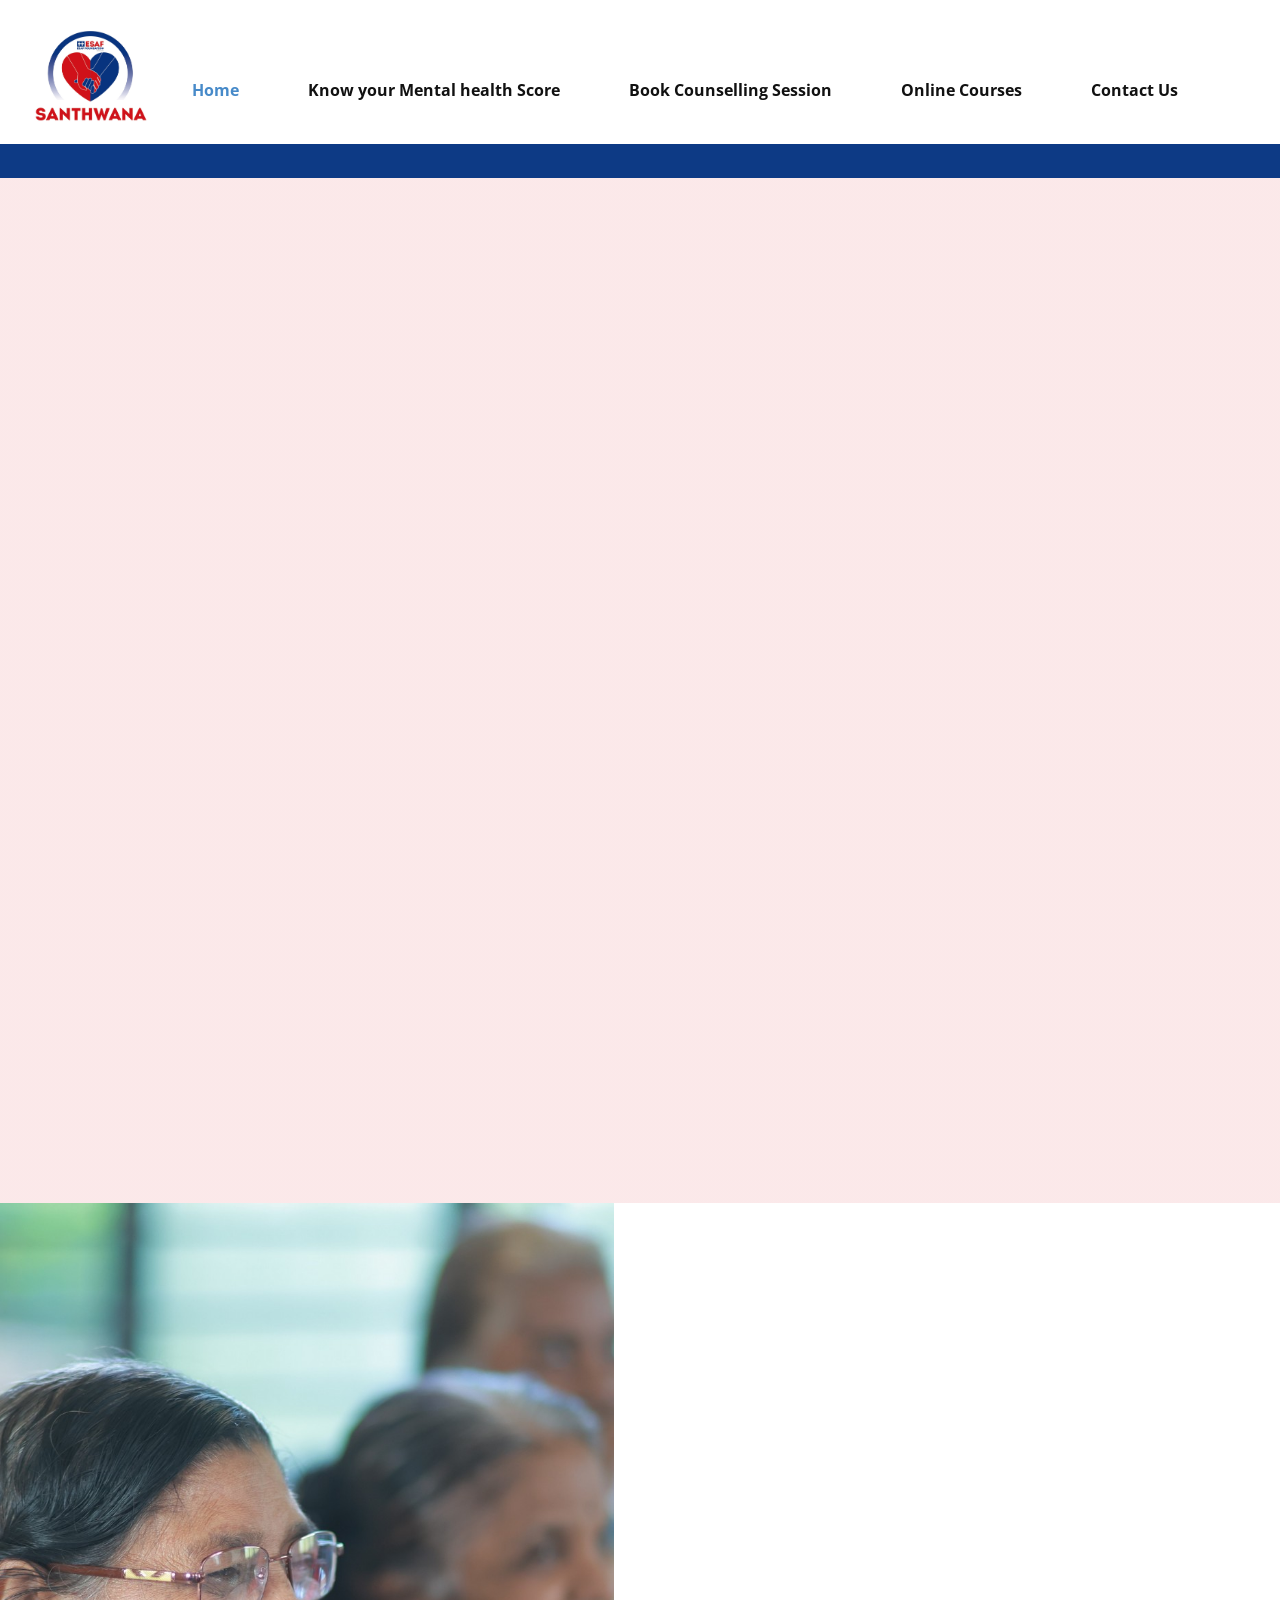
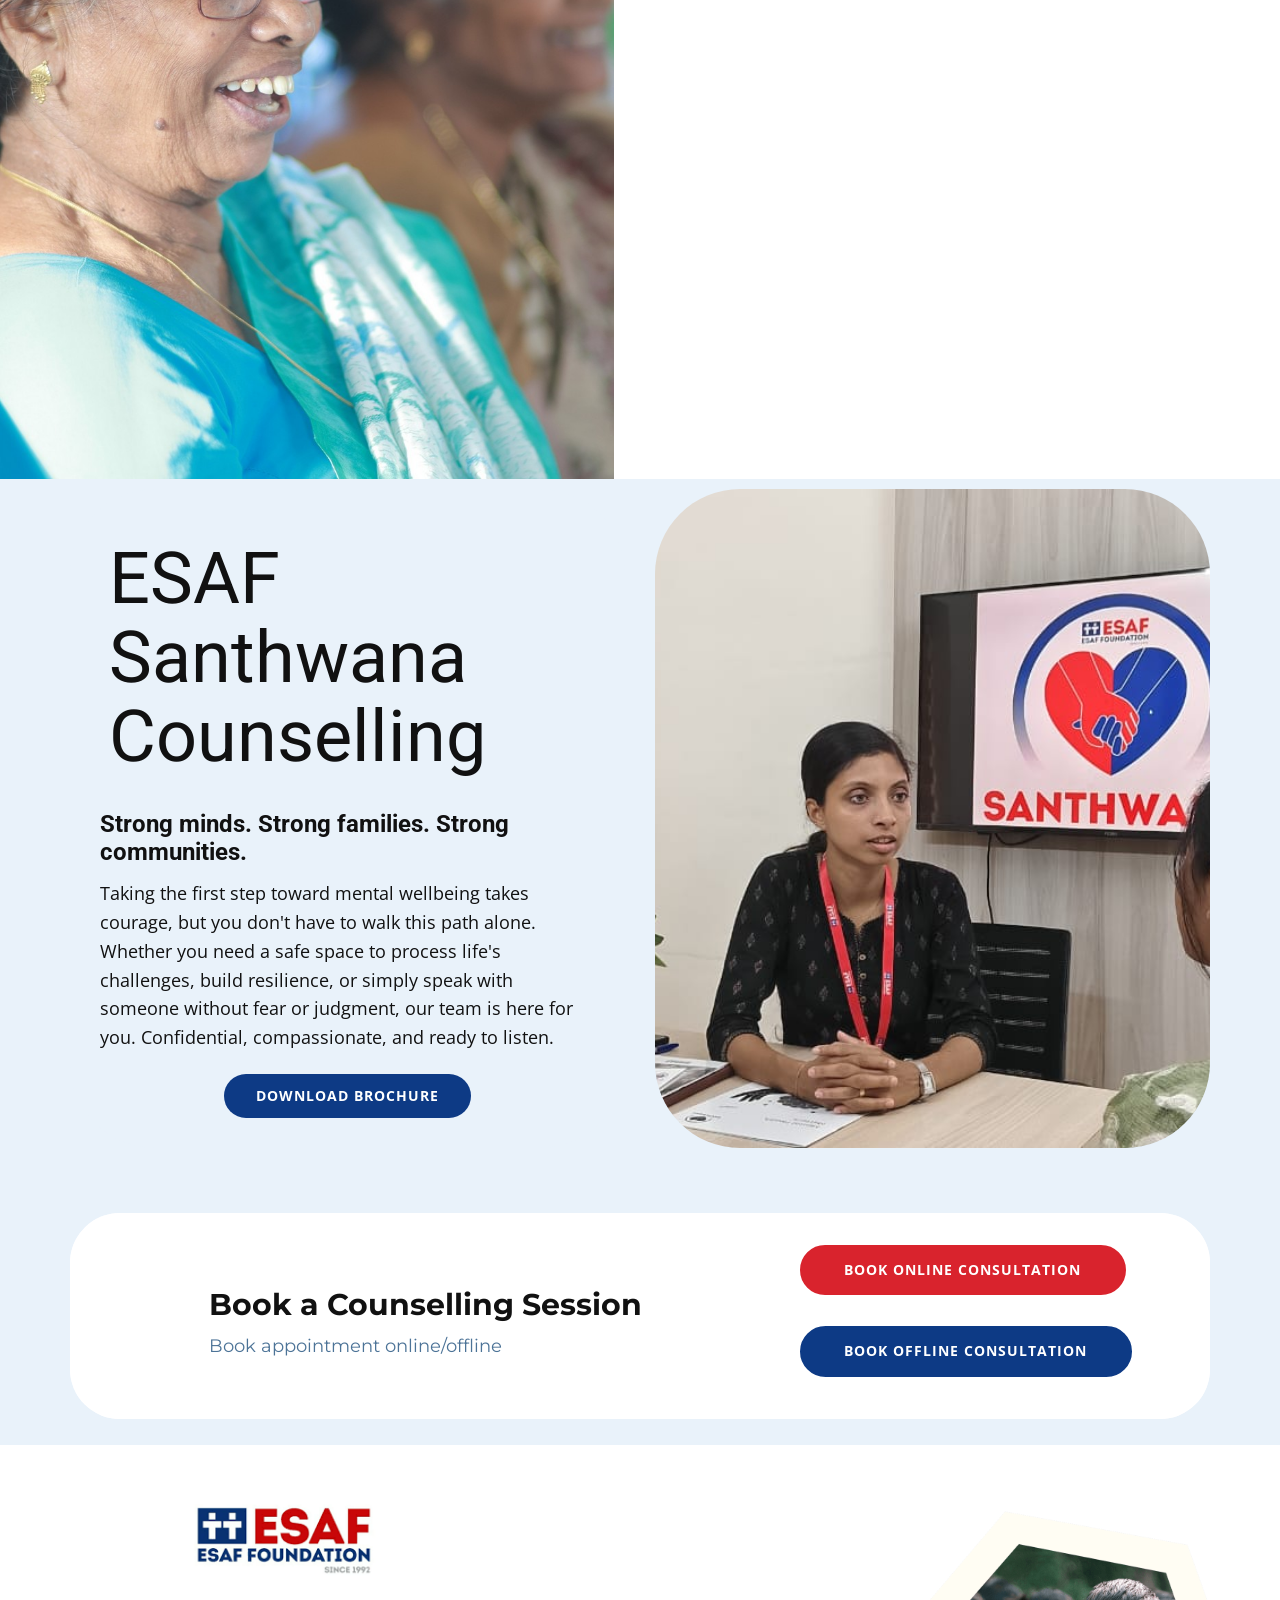
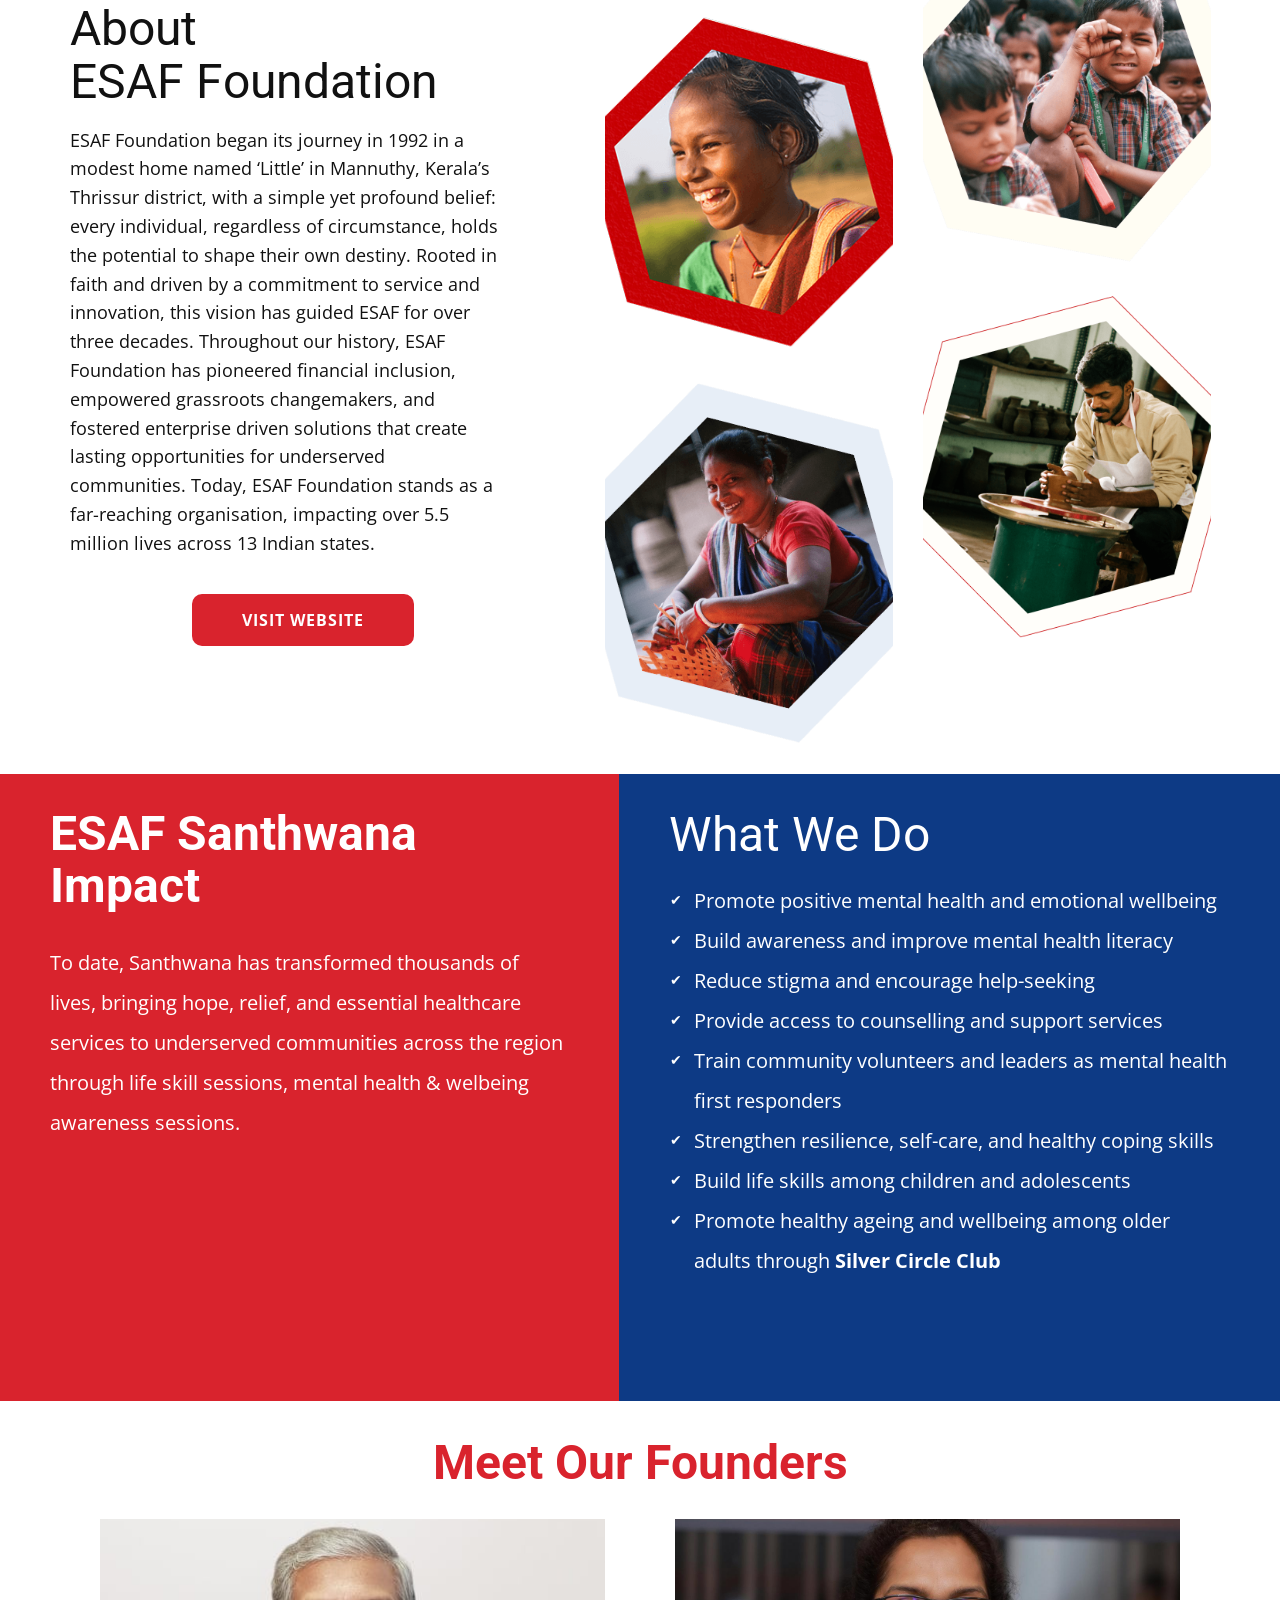
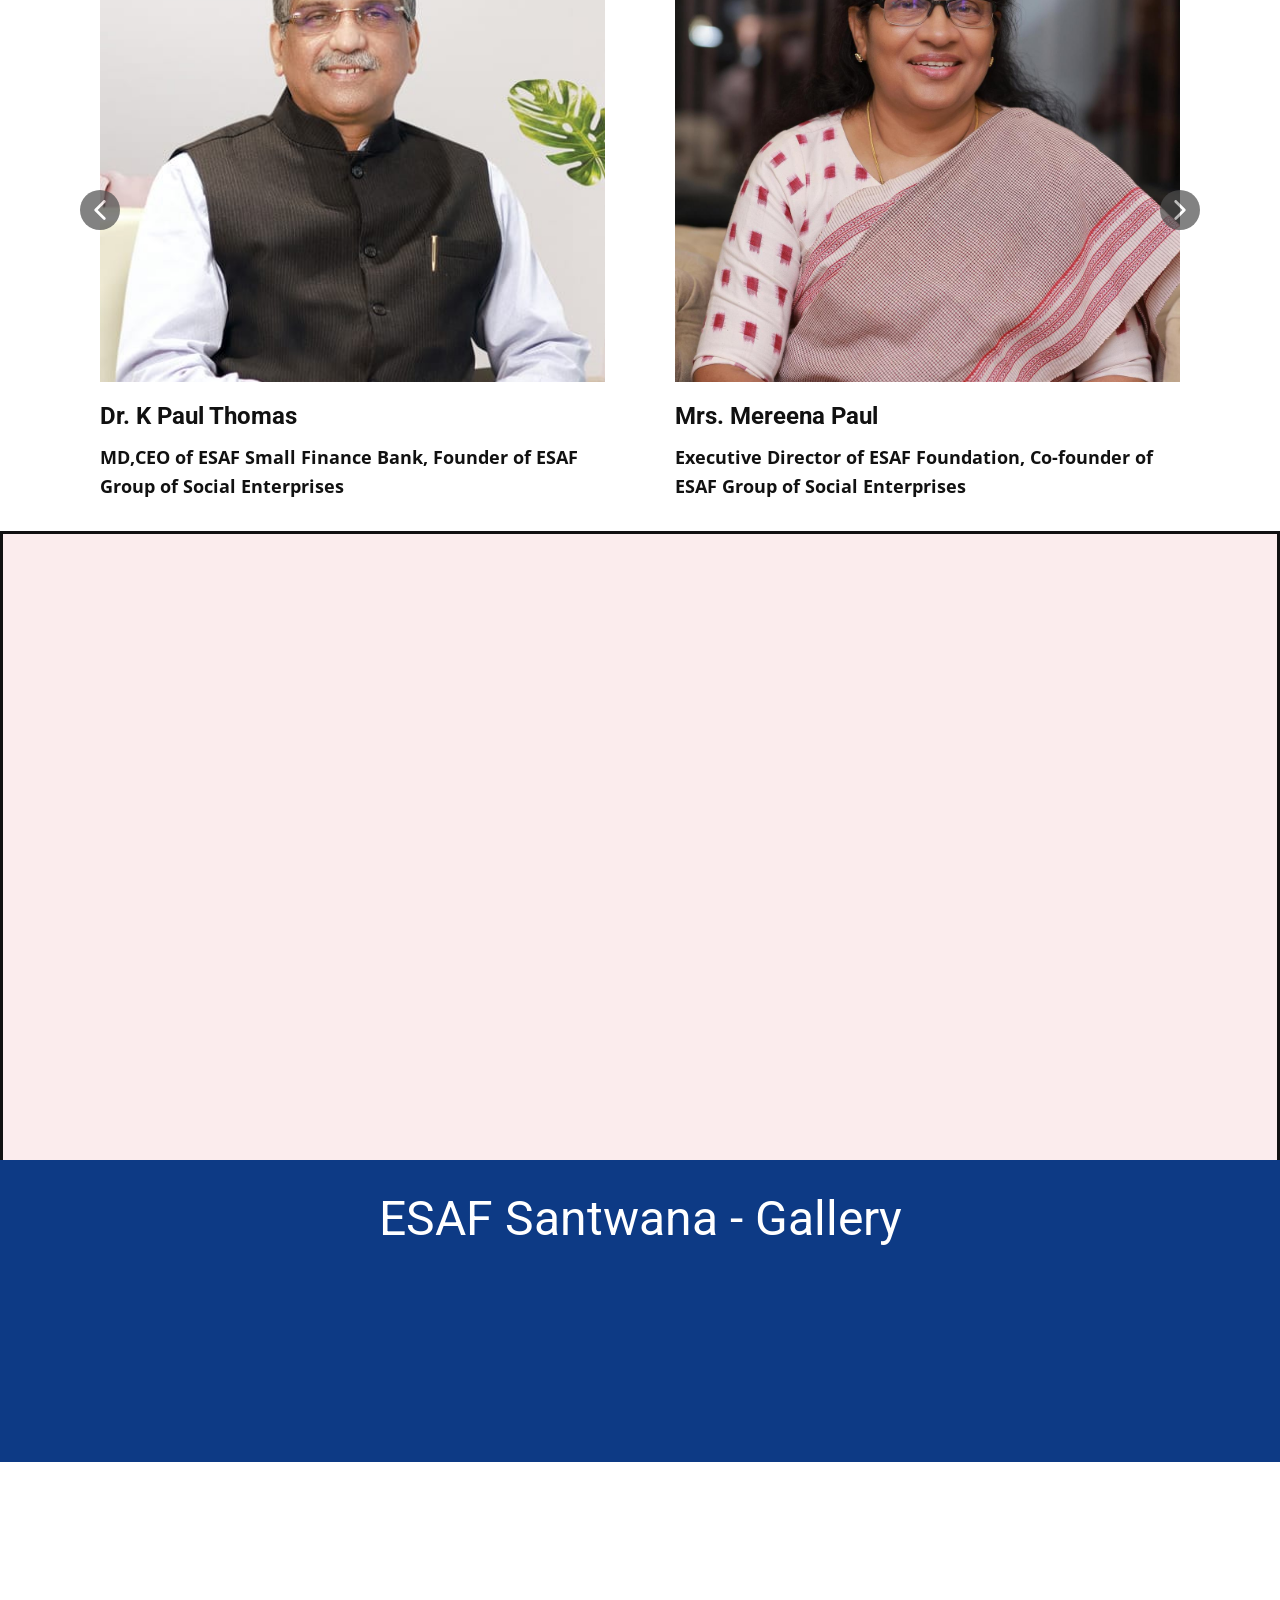
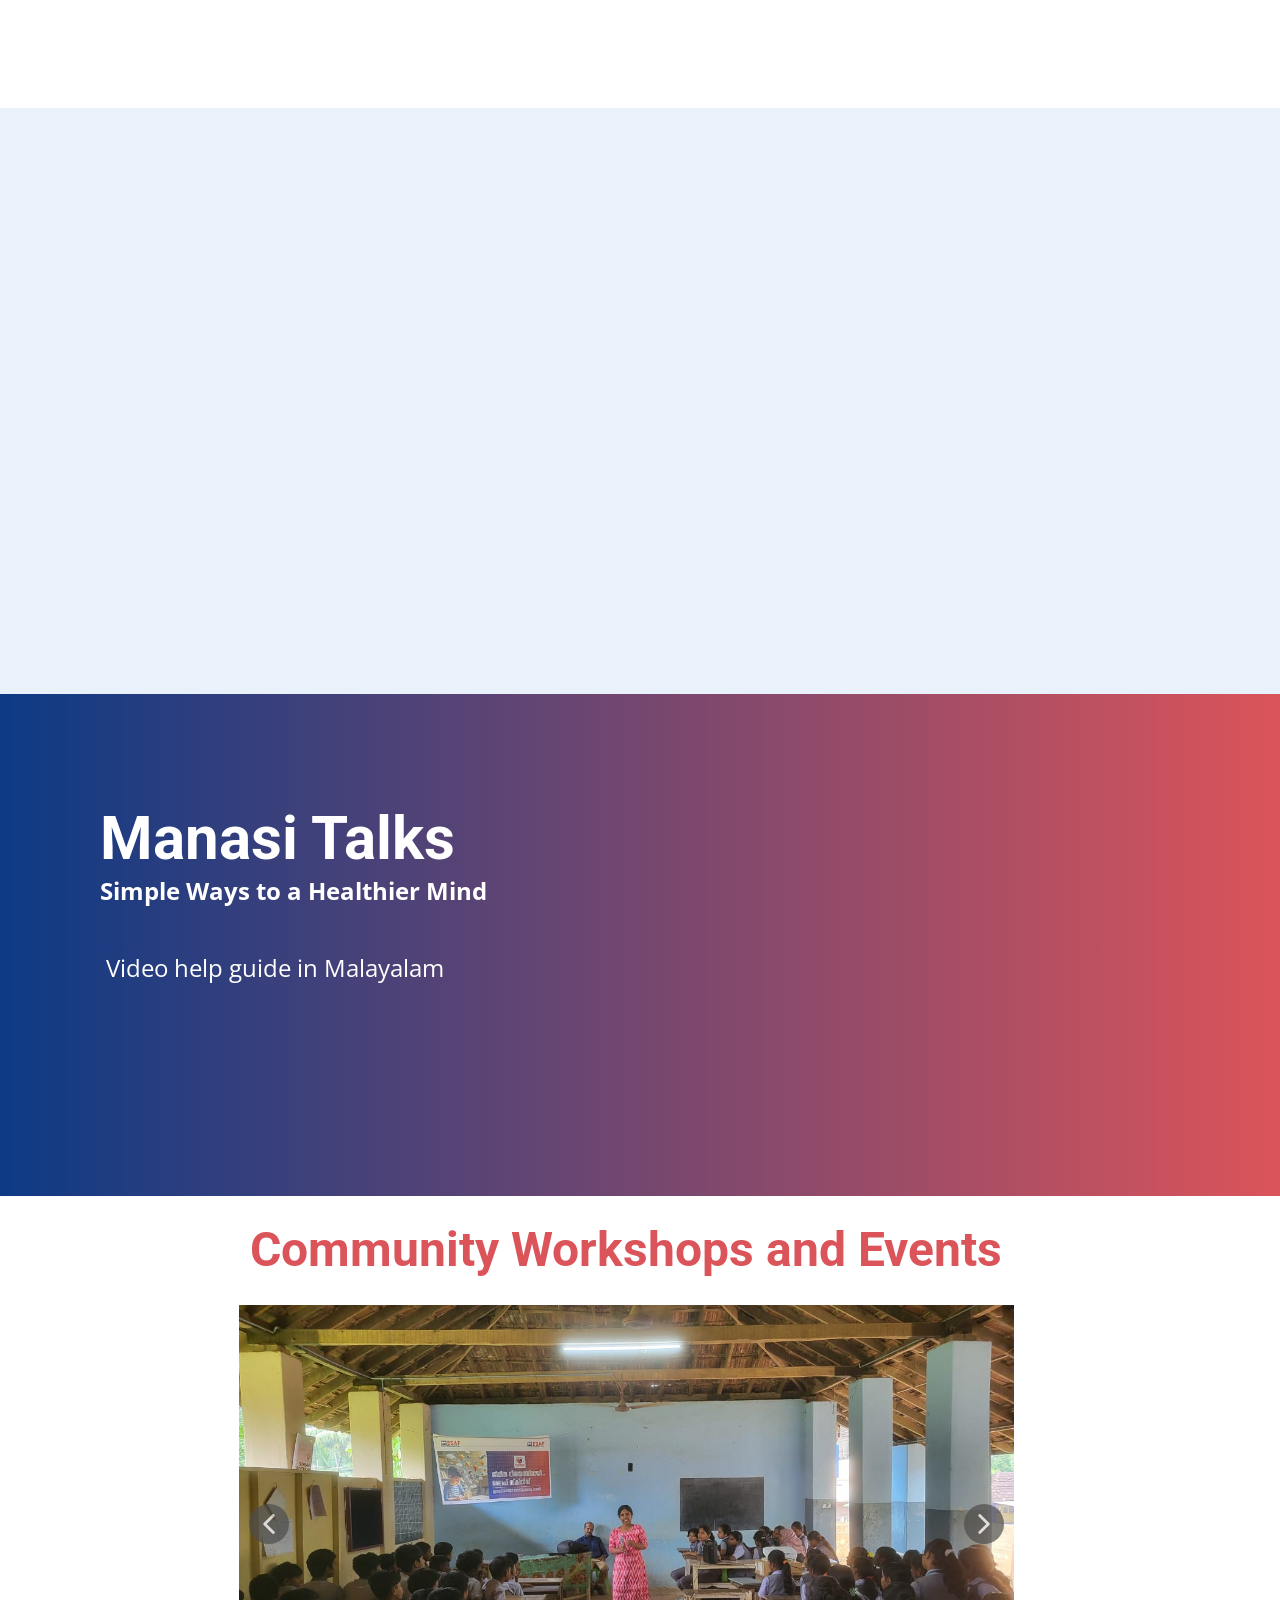
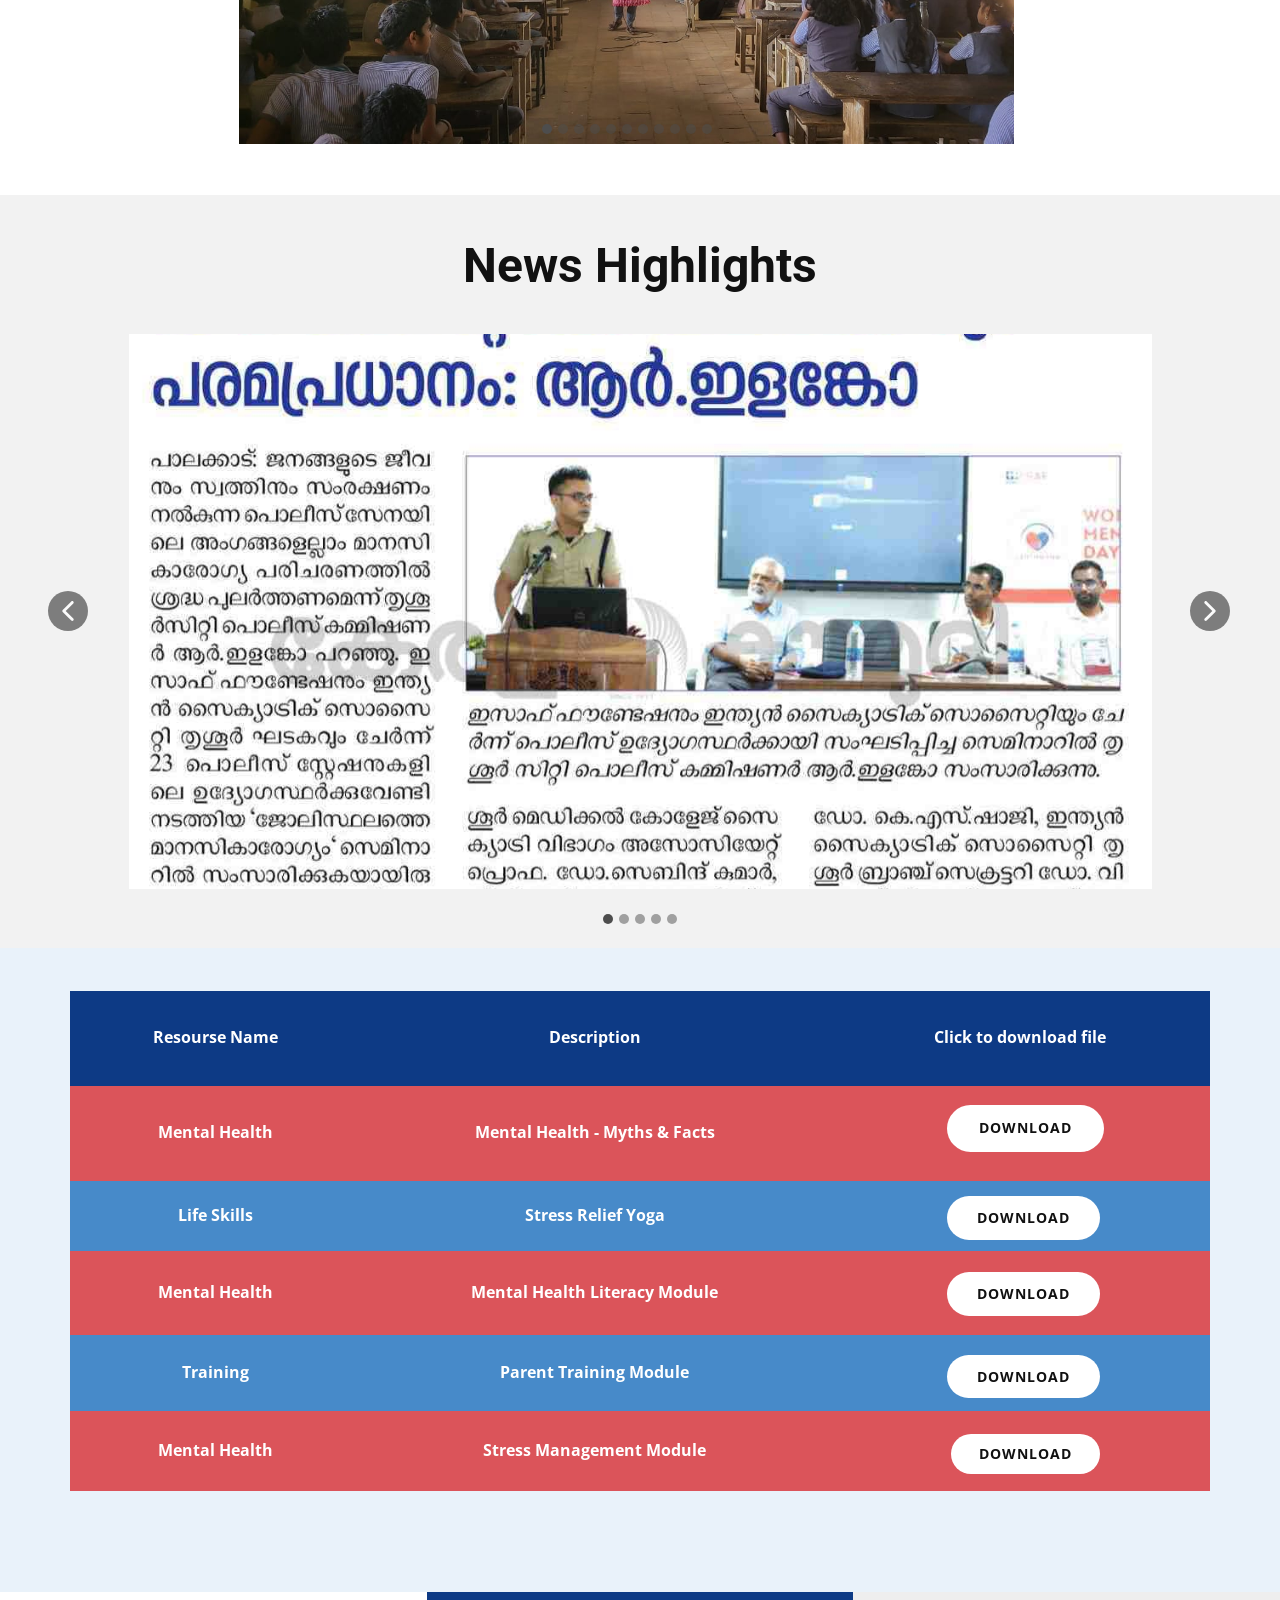
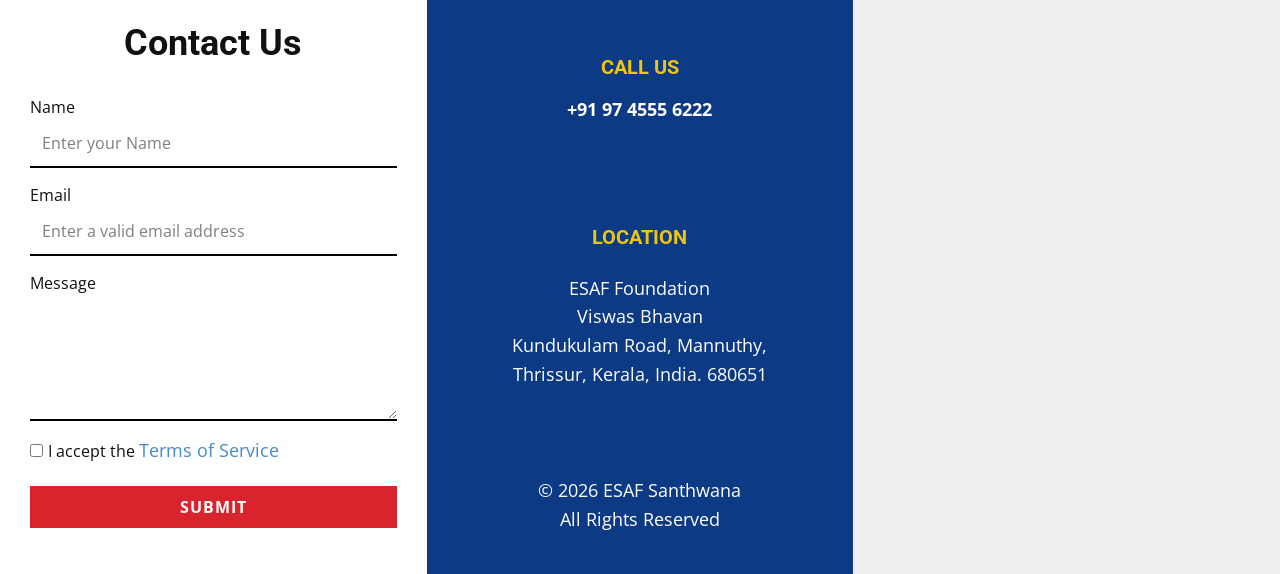
==== commit a3093403: "Update index.html" ====
--- a/index.html
+++ b/index.html
@@ -1032,8 +1032,6 @@
     
     
     
-    
-    <section class="u-backlink u-clearfix u-grey-80"> This <a href="https://nicepage.com/html5-template">HTML5 Template</a> was created with Nicepage 
-    </section>
+
   
-</body></html>+</body></html>
